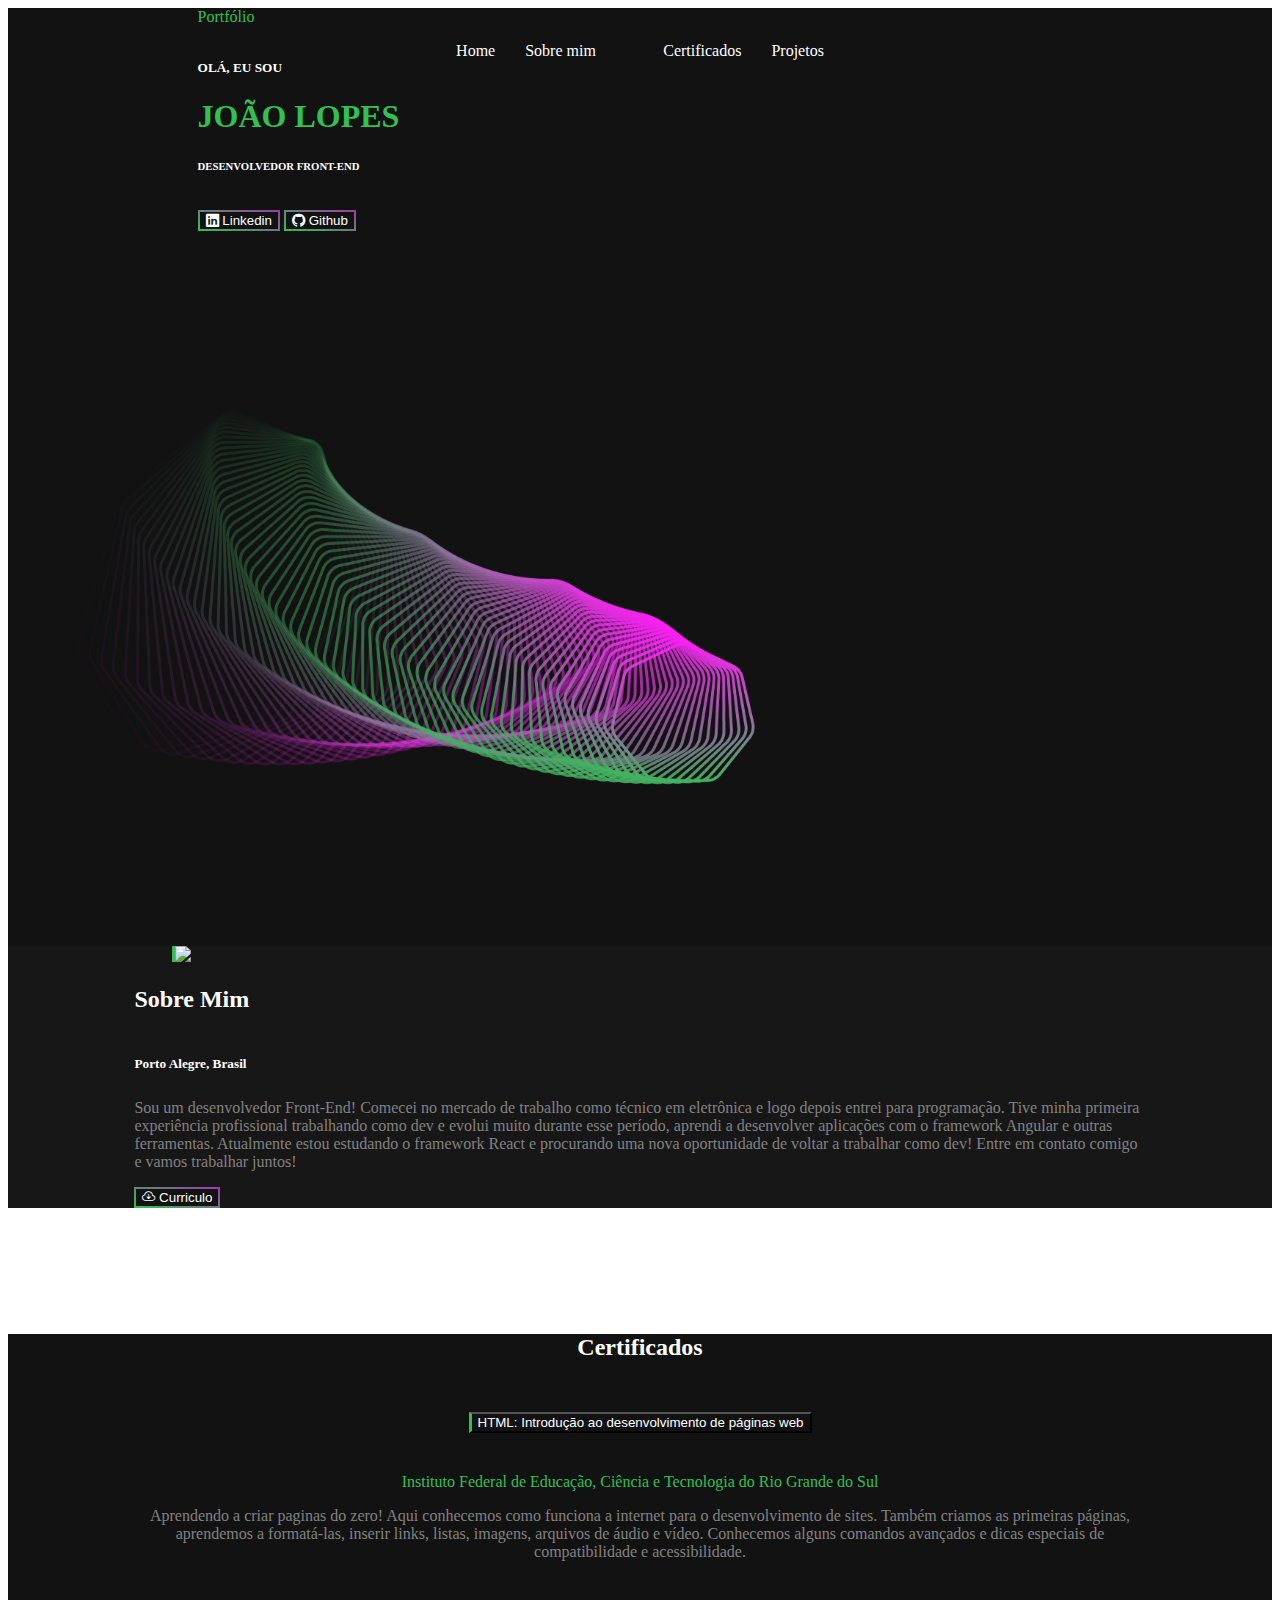
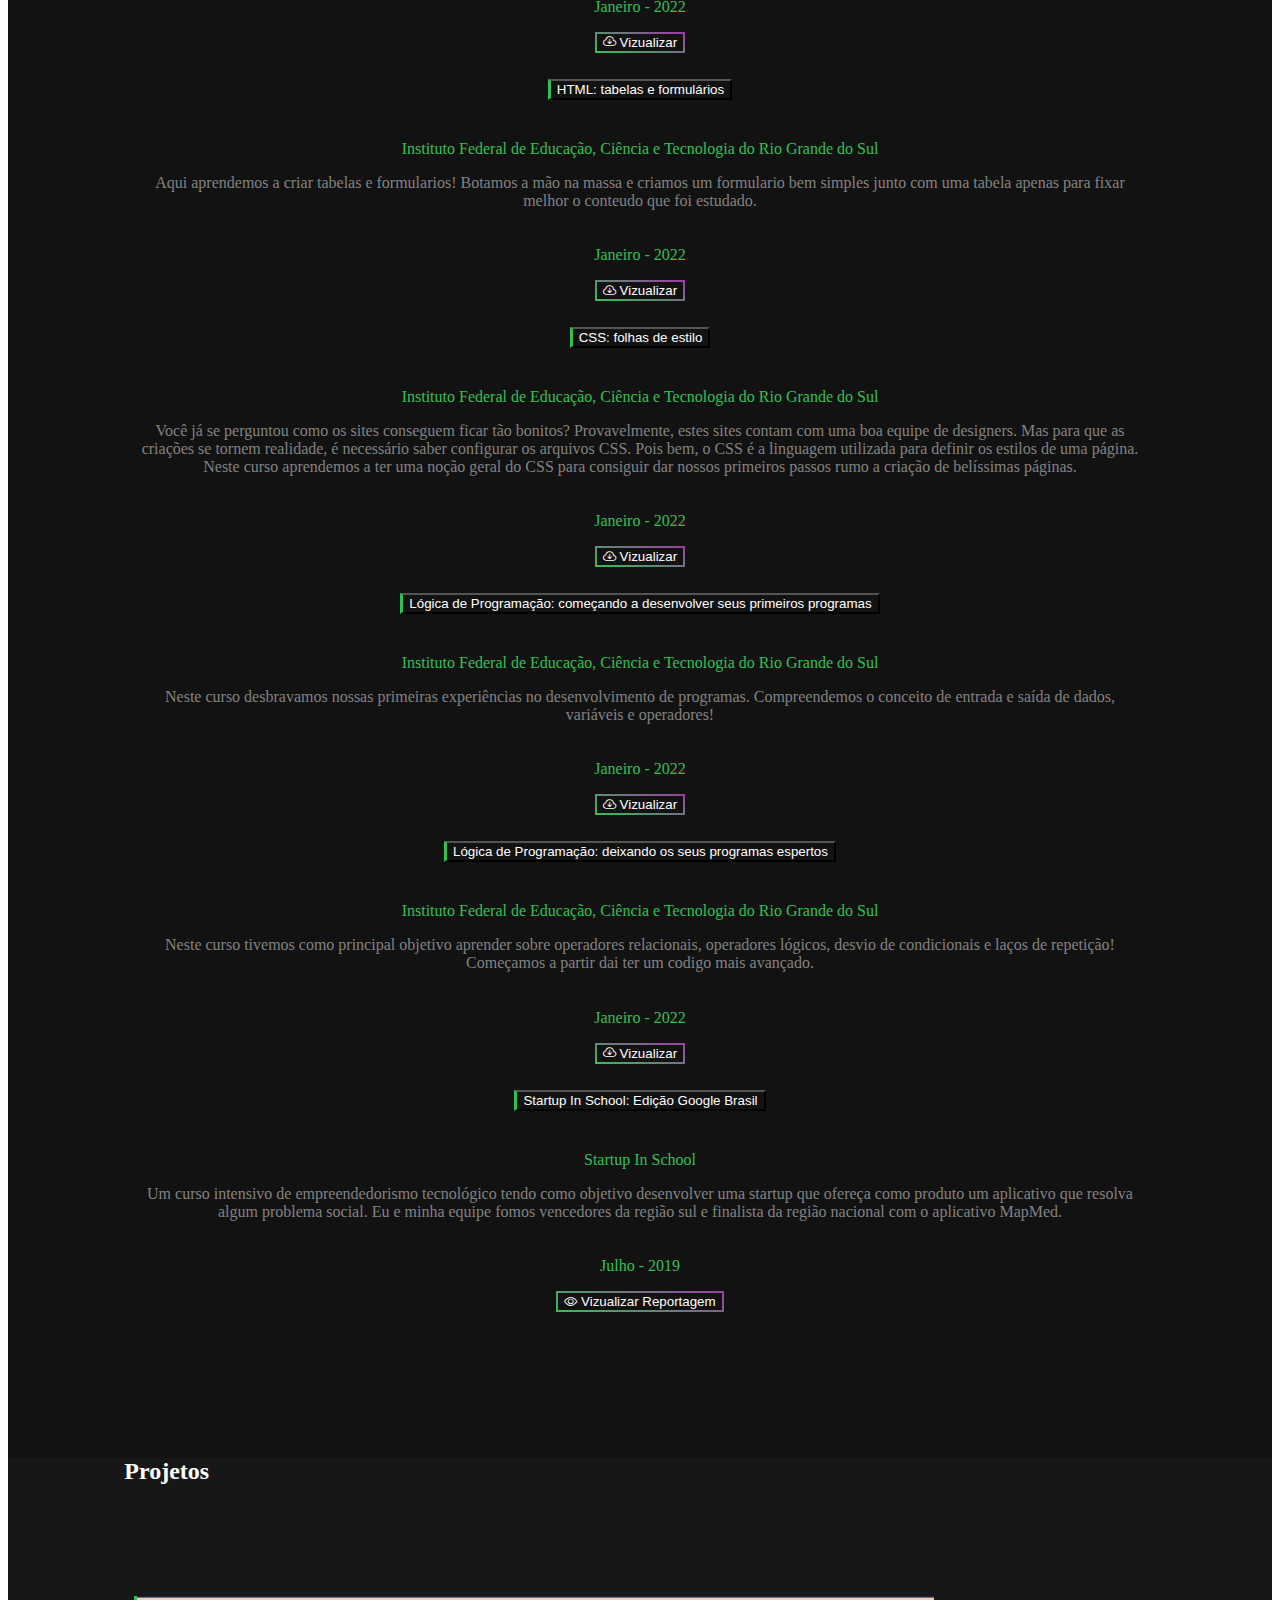
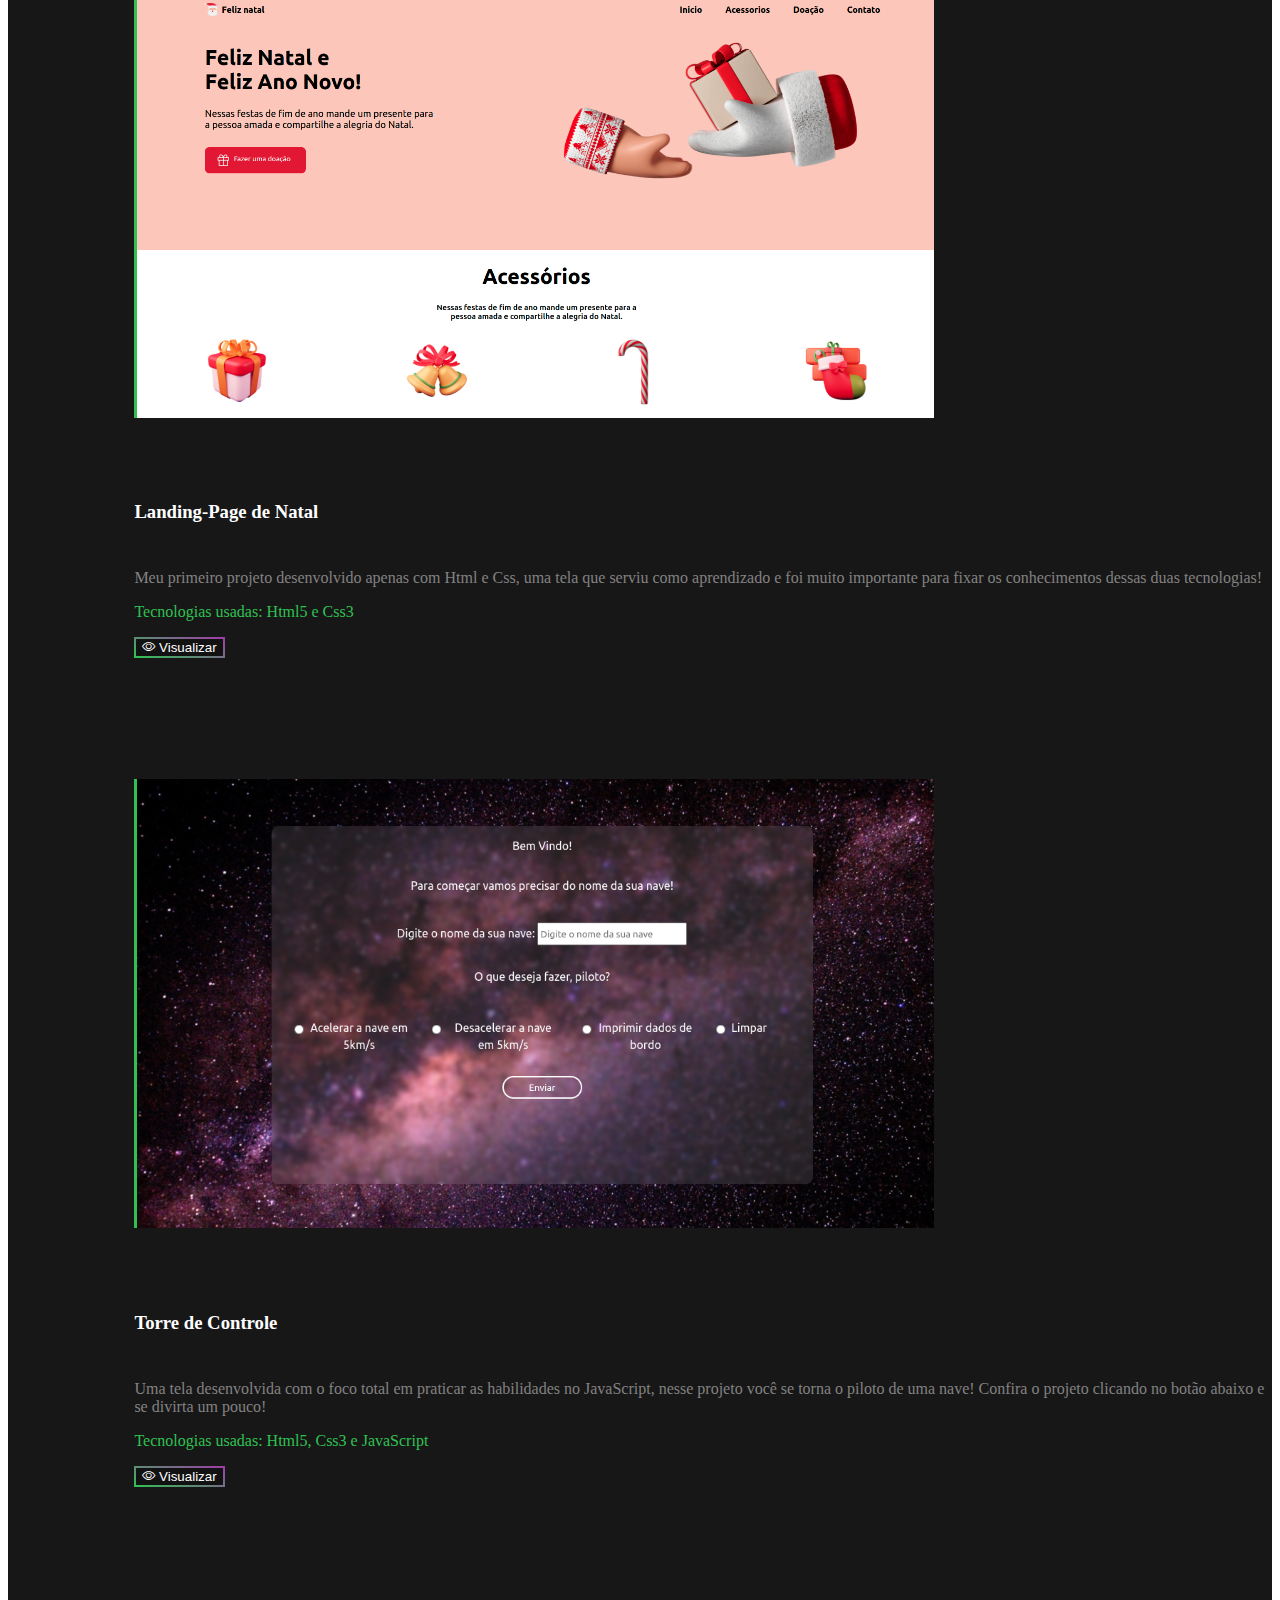
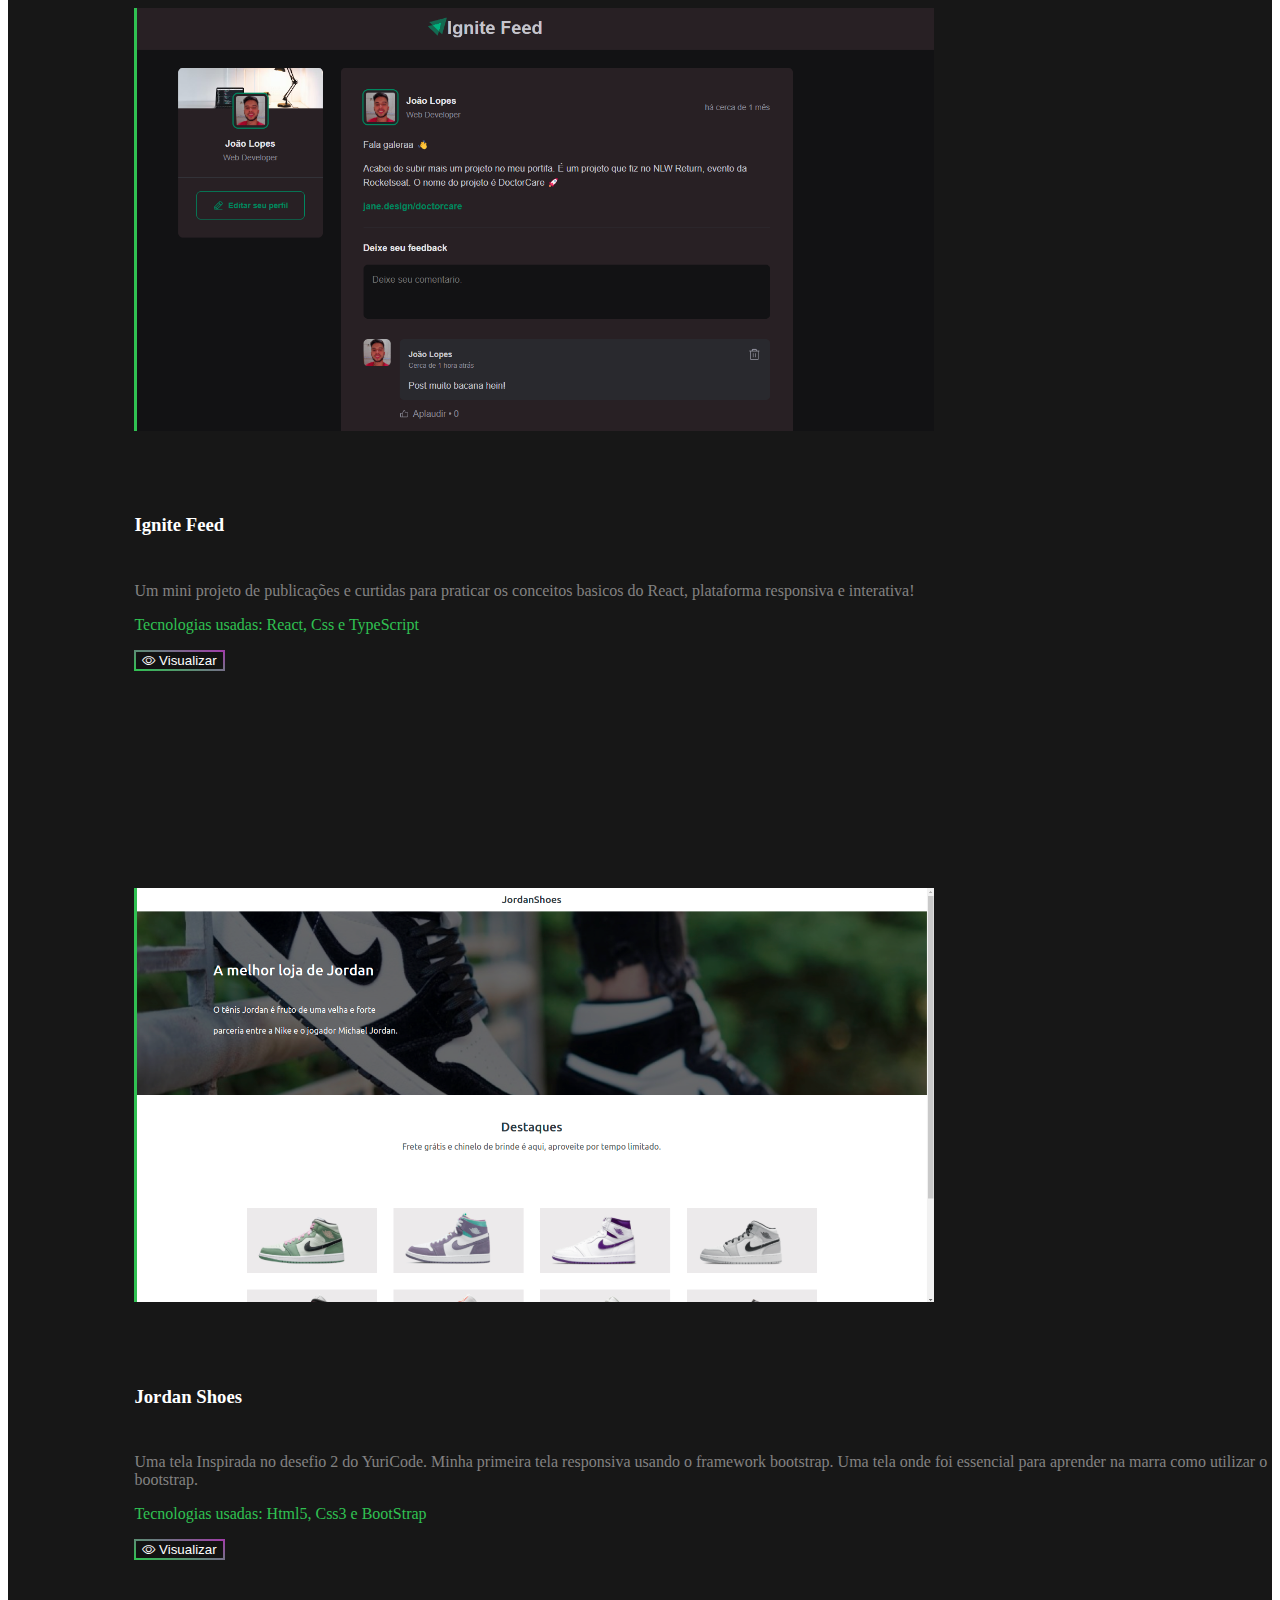
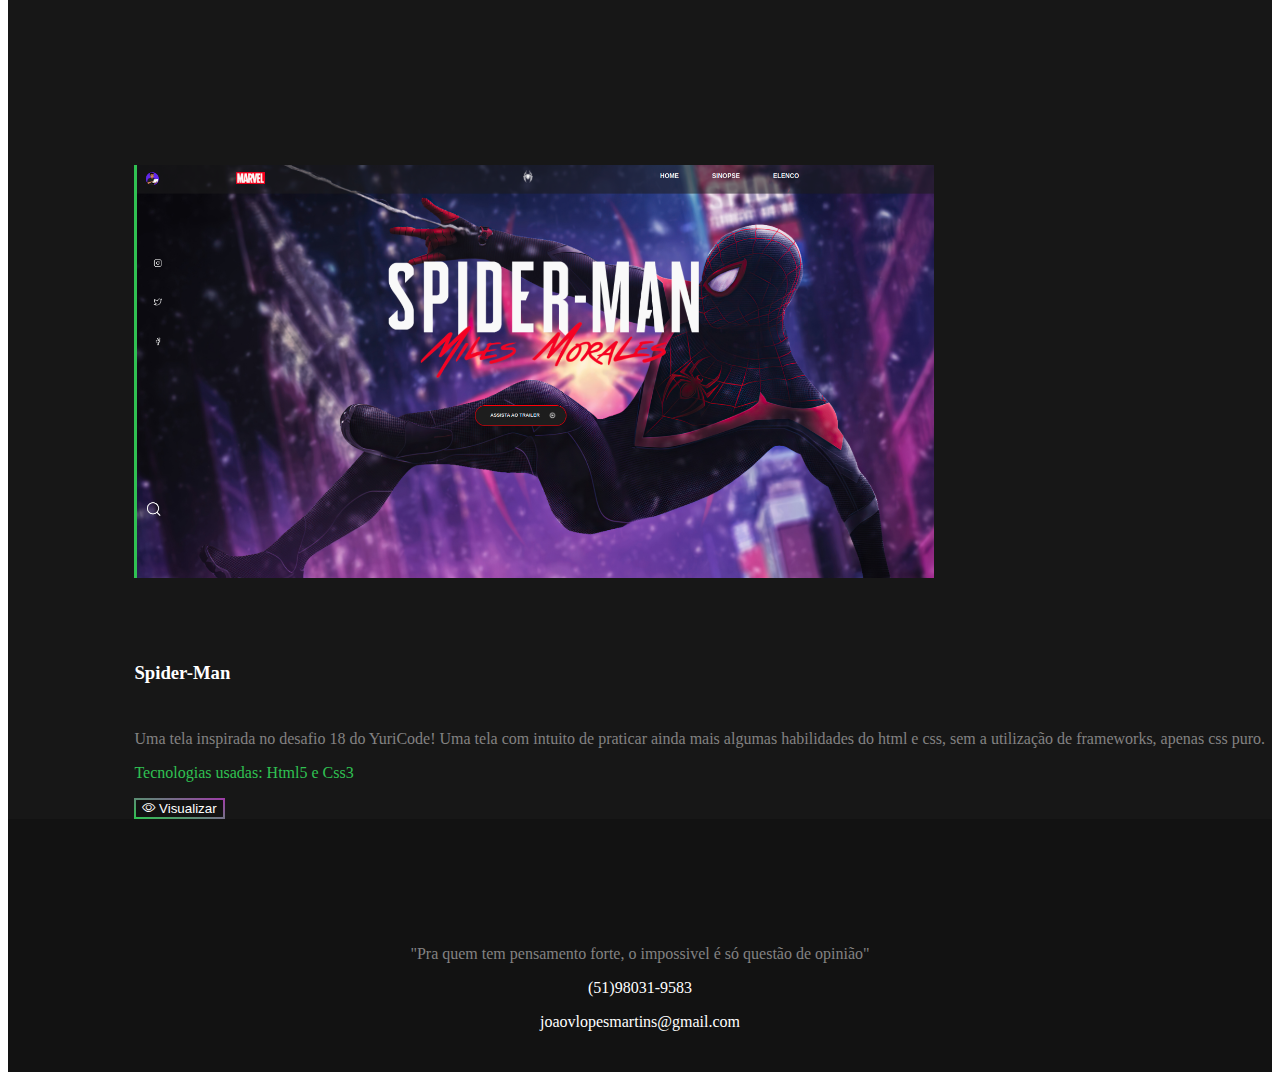
==== index.html @ 16e4cc96 "Adding project Ignite-Feed" ====
<!DOCTYPE html>
<html lang="pt-br">
<head>
    <meta charset="UTF-8">
    <meta http-equiv="X-UA-Compatible" content="IE=edge">
    <meta name="viewport" content="width=device-width, initial-scale=1.0">
    <!--Link bootstrap-->
    <link href="https://cdn.jsdelivr.net/npm/bootstrap@5.1.3/dist/css/bootstrap.min.css" rel="stylesheet" integrity="sha384-1BmE4kWBq78iYhFldvKuhfTAU6auU8tT94WrHftjDbrCEXSU1oBoqyl2QvZ6jIW3" crossorigin="anonymous">
    <!--link scss-->
    <link rel="stylesheet" href="css/style.css">
    <!--Link bootstrap icons-->
    <link rel="stylesheet" href="https://cdn.jsdelivr.net/npm/bootstrap-icons@1.8.1/font/bootstrap-icons.css">
    <!-- JavaScript Bundle with Popper -->
    <script src="https://cdn.jsdelivr.net/npm/bootstrap@5.1.3/dist/js/bootstrap.bundle.min.js" integrity="sha384-ka7Sk0Gln4gmtz2MlQnikT1wXgYsOg+OMhuP+IlRH9sENBO0LRn5q+8nbTov4+1p" crossorigin="anonymous"></script>
    <title>Portfolio João Victor Lopes Martins</title>
</head>
<body>
    
    <header>

      <div class="container">
        
        <div class="row">

          <div class="col p-3 ml-5 navbarLeft">
            <p>Portfólio</p>
          </div>

          <div class="col p-3 navbarRigth">
            <a href="#home"><p>Home</p></a>
            <a href="#sobreMim"><p class="sobreMim-navbar">Sobre mim</p></a>
            <a href="#experiencia"><p>Certificados</p></a>
            <a href="#projetos"><p>Projetos</p></a>
          </div>

          <div class="burguer">

            <div class="btn-group">
              
              <button type="button" class="btn dropdown-toggle" data-bs-toggle="dropdown" aria-expanded="false">
                <i class="bi bi-list"></i>
              </button>

              <ul class="dropdown-menu">
                <li><a class="dropdown-item" href="#home">Home</a></li>
                <li><a class="dropdown-item" href="#sobreMim">Sobre mim</a></li>
                <li><a class="dropdown-item" href="#experiencia">Experiência</a></li>
                <li><hr class="dropdown-divider"></li>
                <li><a class="dropdown-item" href="#projetos">Projetos</a></li>
              </ul>

            </div>

          </div>

        </div>

      </div>

    </header>
    
    <div class="home" id="home">

      <div class="container">
        <div class="row">
          <div class="col mt-5 pt-5 ml-5 apresentacao">
            
              <h5>OLÁ, EU SOU</h5>
              <h1>JOÃO LOPES</h1>
              <h6>DESENVOLVEDOR FRONT-END</h6>

              <div class="buttons">
                <a href="https://www.linkedin.com/in/joaovlopesmartins/" target="blank"><button class="button"><i class="bi bi-linkedin"></i>   Linkedin</button></a>
                <a href="https://github.com/joaovlopes" target="blank"><button class="button"><i class="bi bi-github"></i>   Github</button></a>
              </div>
              
          </div>

          <div class="col apresentacao">
            
            <img src="assets/looper.png">
            
        </div>

        </div>
      </div>

    </div>

    <div class="sobreMim" id="sobreMim">
      <div class="container">
        <div class="row">

          <div class="col mt-5 pt-5 ml-5 image">
            <img src="https://github.com/joaovlopes.png" class="perfilImage">
          </div>

          <div class="col-lg mt-5 pt-5 textSobreMim">

            <h2>Sobre Mim</h2>
            <h5>Porto Alegre, Brasil</h5>
            <p>Sou um desenvolvedor Front-End! Comecei no mercado de trabalho como técnico em eletrônica e logo depois entrei para programação. 
               Tive minha primeira experiência profissional trabalhando como dev e evolui muito durante esse período, aprendi a desenvolver
               aplicações com o framework Angular e outras ferramentas. Atualmente estou estudando o framework React e procurando uma nova 
               oportunidade de voltar a trabalhar como dev! Entre em contato comigo e vamos trabalhar juntos!
           </p>

            <a href="./assets/João Lopes, Dev Frontend.pdf" download="Dev-João.pdf" target="blank"><button class="button"><i class="bi bi-cloud-arrow-down"></i>   Curriculo</button></a>

          </div>

        </div>
      </div>
    </div>

    <div class="experiencia" id="experiencia">
      <div class="container">
        <div class="row">

          <div class="col-12 mt-5 pt-5 titleExperiencia">
            <h2 class="titleCertificados">Certificados</h2>


            <div class="accordion accordion-flush" id="accordionFlushExample">

              <div class="accordion-item">
                <h2 class="accordion-header" id="flush-headingOne">
                  <button class="accordion-button collapsed" type="button" data-bs-toggle="collapse" data-bs-target="#flush-collapseOne" aria-expanded="false" aria-controls="flush-collapseOne">
                    HTML: Introdução ao desenvolvimento de páginas web
                  </button>
                </h2>
                <div id="flush-collapseOne" class="accordion-collapse collapse" aria-labelledby="flush-headingOne" data-bs-parent="#accordionFlushExample">
                  <div class="accordion-body"><p>Instituto Federal de Educação, Ciência e Tecnologia do Rio Grande do Sul</p>
                    Aprendendo a criar paginas do zero! Aqui conhecemos como funciona a internet para o desenvolvimento de sites.
                    Também criamos as primeiras páginas, aprendemos a formatá-las, inserir links, listas, imagens, arquivos de áudio e vídeo. Conhecemos
                    alguns comandos avançados e dicas especiais de compatibilidade e acessibilidade.
                    <p class="dateCertificado">Janeiro - 2022</p>
                    <a href="assets/HTML_Introdução_ao_desenvolvimento_de_páginas_web-Certificado_digital_1278879.pdf" download="Dev-João.pdf" target="blank"><button class="button"><i class="bi bi-cloud-arrow-down"></i>   Vizualizar</button></a>

                  </div>
                </div>
              </div>

              <div class="accordion-item">
                <h2 class="accordion-header" id="flush-headingTwo">
                  <button class="accordion-button collapsed"  type="button" data-bs-toggle="collapse" data-bs-target="#flush-collapseTwo" aria-expanded="false" aria-controls="flush-collapseTwo">
                    HTML: tabelas e formulários
                  </button>
                </h2>
                <div id="flush-collapseTwo" class="accordion-collapse collapse" aria-labelledby="flush-headingTwo" data-bs-parent="#accordionFlushExample">
                  <div class="accordion-body"><p>Instituto Federal de Educação, Ciência e Tecnologia do Rio Grande do Sul</p>
                    Aqui aprendemos a criar tabelas e formularios! Botamos a mão na massa e criamos um formulario bem simples 
                    junto com uma tabela apenas para fixar melhor o conteudo que foi estudado.
                    <p class="dateCertificado">Janeiro - 2022</p>
                    <a href="assets/HTML_tabelas_e_formulários-Certificado_digital_1307319.pdf" download="Dev-João.pdf" target="blank"><button class="button"><i class="bi bi-cloud-arrow-down"></i>   Vizualizar</button></a>

                  </div>
                </div>
              </div>

              <div class="accordion-item" >
                <h2 class="accordion-header" id="flush-headingThree">
                  <button class="accordion-button collapsed" type="button" data-bs-toggle="collapse" data-bs-target="#flush-collapseThree" aria-expanded="false" aria-controls="flush-collapseThree">
                    CSS: folhas de estilo
                  </button>
                </h2>
                <div id="flush-collapseThree" class="accordion-collapse collapse" aria-labelledby="flush-headingThree" data-bs-parent="#accordionFlushExample">
                  <div class="accordion-body"><p>Instituto Federal de Educação, Ciência e Tecnologia do Rio Grande do Sul</p>
                      Você já se perguntou como os sites conseguem ficar tão bonitos? Provavelmente, estes sites contam com uma boa equipe de designers.
                      Mas para que as criações se tornem realidade, é necessário saber configurar os arquivos CSS. Pois bem, o CSS é a linguagem utilizada 
                      para definir os estilos de uma página. Neste curso aprendemos a ter uma noção geral do CSS para consiguir dar nossos primeiros passos
                      rumo a criação de belíssimas páginas.
                      <p class="dateCertificado">Janeiro - 2022</p>
                      <a href="./assets/CSS_folhas_de_estilo-Certificado_digital_1281485.pdf" download="Dev-João.pdf" target="blank"><button class="button"><i class="bi bi-cloud-arrow-down"></i>   Vizualizar</button></a>

                  </div>
                </div>
              </div>

              <div class="accordion-item" >
                <h2 class="accordion-header" id="flush-headingFor">
                  <button class="accordion-button collapsed" type="button" data-bs-toggle="collapse" data-bs-target="#flush-collapseFor" aria-expanded="false" aria-controls="flush-collapseFor">
                    Lógica de Programação: começando a desenvolver seus primeiros programas
                  </button>
                </h2>
                <div id="flush-collapseFor" class="accordion-collapse collapse" aria-labelledby="flush-headingFor" data-bs-parent="#accordionFlushExample">
                  <div class="accordion-body"><p>Instituto Federal de Educação, Ciência e Tecnologia do Rio Grande do Sul</p>
                    Neste curso desbravamos nossas primeiras experiências no desenvolvimento de programas.
                    Compreendemos o conceito de entrada e saída de dados, variáveis e operadores! 
                    <p class="dateCertificado">Janeiro - 2022</p>
                    <a href="./assets/Lógica_de_Programação_começando_a_desenvolver_seus_primeiros_programas-Certificado_digital_1307325.pdf" download="Dev-João.pdf" target="blank"><button class="button"><i class="bi bi-cloud-arrow-down"></i>   Vizualizar</button></a>

                  </div>
                </div>
              </div>

              <div class="accordion-item" >
                <h2 class="accordion-header" id="flush-headingFive">
                  <button class="accordion-button collapsed" type="button" data-bs-toggle="collapse" data-bs-target="#flush-collapseFive" aria-expanded="false" aria-controls="flush-collapseFive">
                    Lógica de Programação: deixando os seus programas espertos
                  </button>
                </h2>
                <div id="flush-collapseFive" class="accordion-collapse collapse" aria-labelledby="flush-headingFive" data-bs-parent="#accordionFlushExample">
                  <div class="accordion-body"><p>Instituto Federal de Educação, Ciência e Tecnologia do Rio Grande do Sul</p>
                    Neste curso tivemos como principal objetivo aprender sobre operadores relacionais, operadores lógicos, desvio de condicionais e laços de repetição!
                     Começamos a partir dai ter um codigo mais avançado.
                    <p class="dateCertificado">Janeiro - 2022</p>
                    <a href="./assets/Lógica_de_Programação_deixando_os_seus_programas_espertos-Certificado_digital_1307331.pdf" download="Dev-João.pdf" target="blank"><button class="button"><i class="bi bi-cloud-arrow-down"></i>   Vizualizar</button></a>

                  </div>
                </div>
              </div>

              <div class="accordion-item" >
                <h2 class="accordion-header" id="flush-headingSix">
                  <button class="accordion-button collapsed" type="button" data-bs-toggle="collapse" data-bs-target="#flush-collapseSix" aria-expanded="false" aria-controls="flush-collapseSix">
                    Startup In School: Edição Google Brasil
                  </button>
                </h2>
                <div id="flush-collapseSix" class="accordion-collapse collapse" aria-labelledby="flush-headingSix" data-bs-parent="#accordionFlushExample">
                  <div class="accordion-body"><p>Startup In School</p> Um curso intensivo de empreendedorismo tecnológico tendo como objetivo desenvolver uma startup 
                    que ofereça como produto um aplicativo que resolva algum problema social. Eu e minha equipe fomos vencedores da região sul e finalista da região nacional com o aplicativo MapMed.
                    
                    <p class="dateCertificado">Julho - 2019</p>
                    <a href="https://ifrs.edu.br/restinga/equipe-do-campus-restinga-disputa-final-do-google-startup-in-school/" download="Dev-João.pdf" target="blank"><button class="button"><i class="bi bi-eye"></i>   Vizualizar Reportagem</button></a>

                  </div>
                </div>
              </div>
              

          </div>

        </div>
      </div>
    </div>

    <div class="projetos" id="projetos">
      <div class="container">
        <div class="row">

          <div class="col-12 pt-5 ml-5 titleProject"><h2>Projetos</h2></div>
          
          <div class="col-lg mb-5 pb-5 projectsLeft">

            <img src="assets/Projeto-Natal.png" class="img-fluid" style="max-width: 70%;">
            <h3>Landing-Page de Natal</h3>
            <p>Meu primeiro projeto desenvolvido apenas com Html e Css, uma tela que serviu como aprendizado e foi muito
               importante para fixar os conhecimentos dessas duas tecnologias!</p>
            <p class="textSpecial">Tecnologias usadas: Html5 e Css3</p>
            <a href="https://joaovlopes.github.io/layout-de-natal/" target="blank"><button class="button"><i class="bi bi-eye"></i>   Visualizar</button></a>

            <img src="assets/Projeto-Tower.png" class="img-fluid" style="max-width: 70%;">
            <h3>Torre de Controle</h3>
            <p>Uma tela desenvolvida com o foco total em praticar as habilidades no JavaScript, nesse projeto você se torna o piloto
              de uma nave! Confira o projeto clicando no botão abaixo e se divirta um pouco!
            </p>
            <p class="textSpecial">Tecnologias usadas: Html5, Css3 e JavaScript</p>
            <a href="https://joaovlopes.github.io/Control-tower-of-a-spaceship/" target="blank"><button class="button"><i class="bi bi-eye"></i>   Visualizar</button></a>    
            
            
            <img src="assets/Projeto-IgniteFeed.png" class="img-fluid" style="max-width: 70%;">
            <h3>Ignite Feed</h3>
            <p>Um mini projeto de publicações e curtidas para praticar os conceitos basicos do React, plataforma responsiva e interativa!
            </p>
            <p class="textSpecial">Tecnologias usadas: React, Css e TypeScript</p>
            <a href="https://joaovlopes.github.io/ignite-feed/" target="blank"><button class="button"><i class="bi bi-eye"></i>   Visualizar</button></a>  

          </div>
                
          <div class="col ml-5 projectsRigth">
          
            <img src="assets/Projeto-Jordan.png" class="img-fluid" style="max-width: 70%;">
            <h3>Jordan Shoes</h3>
            <p>Uma tela Inspirada no desefio 2 do YuriCode. Minha primeira tela responsiva usando o framework bootstrap.
              Uma tela onde foi essencial para aprender na marra como utilizar o bootstrap. 
            </p>
            <p class="textSpecial">Tecnologias usadas: Html5, Css3 e BootStrap</p>
            <a href="https://joaovlopes.github.io/Jordan-Shoes/" target="blank"><button class="button"><i class="bi bi-eye"></i>   Visualizar</button></a>

            <img src="assets/Projeto-SpiderMan.png" class="img-fluid" style="max-width: 70%;">
            <h3>Spider-Man</h3>
            <p>Uma tela inspirada no desafio 18 do YuriCode! Uma tela com intuito de praticar ainda mais algumas habilidades 
              do html e css, sem a utilização de frameworks, apenas css puro.
            </p>
            <p class="textSpecial">Tecnologias usadas: Html5 e Css3</p>
            <a href="https://joaovlopes.github.io/Desafio-18-Spider_Man/" target="blank"><button class="button"><i class="bi bi-eye"></i>   Visualizar</button></a>

          </div>
        
        </div>
      </div>
    </div>

    <footer>
      <div class="container">
        <div class="row">
          <div class="col-12 pt-5 footer">

            <p class="frase">"Pra quem tem pensamento forte, o impossivel é só questão de opinião"</p>
            <p>(51)98031-9583</p>
            <p>joaovlopesmartins@gmail.com</p>
          
          </div>
        </div>
      </div>
    </footer>

</body>
</html>
---- css/style.css ----
@import "../sass/style.scss";

.button {
  border: 2px solid transparent;
  border-image: linear-gradient(20deg, #30C152, #9f3ca8);
  border-image-slice: 1;
  border-radius: 10px;
  background-color: #121212;
  color: #ffffff;
}

header {
  background-color: #121212;
}

.navbarLeft p {
  color: #30C152;
  margin: 0 0 0 15%;
}

.navbarRigth {
  display: flex;
  color: #ffffff;
  justify-content: center;
}
.navbarRigth a {
  text-decoration: none;
  color: #ffffff;
}
.navbarRigth p {
  margin-bottom: 0;
  padding: 0 15px;
  cursor: pointer;
}

.burguer {
  display: none;
}

.sobreMim-navbar {
  min-width: 108px;
}

.home {
  background-color: #121212;
}

.apresentacao h5 {
  color: #ffffff;
  margin-left: 15%;
  margin-top: inherit;
}
.apresentacao h6 {
  color: #ffffff;
  margin-left: 15%;
}
.apresentacao h1 {
  color: #30C152;
  margin-left: 15%;
}
.apresentacao img {
  width: 750px;
  padding: 10% 0;
}

.left {
  margin-left: 15%;
}

.buttons {
  margin-top: 3%;
  margin-left: 15%;
  cursor: pointer;
}
.buttons .github {
  margin-left: 7px;
}

.sobreMim {
  background-color: #171717;
}

.perfilImage {
  width: 300px;
  border-left: 3px solid #30C152;
  margin-left: 13%;
}

.textSobreMim {
  padding: 0 10%;
  margin-bottom: 10%;
}
.textSobreMim h2 {
  color: #ffffff;
}
.textSobreMim h5 {
  padding: 20px 0 5px;
  color: #ffffff;
}
.textSobreMim p {
  color: #838282;
}

.experiencia {
  background-color: #121212;
}

.topicExperiencia {
  margin-left: 7%;
  width: 80%;
}
.topicExperiencia h5 {
  margin: 0;
  padding: 10px 10px;
  border-left: 3px solid #30C152;
  color: #ffffff;
}

.titleExperiencia {
  text-align: -webkit-center;
  padding-bottom: 7%;
}
.titleExperiencia h2 {
  padding-bottom: 2%;
}

.accordion {
  width: 80%;
  padding-bottom: 3%;
}

.titleCertificados {
  color: #ffffff;
}

.accordion-item {
  color: #ffffff;
}

.accordion-button:focus {
  box-shadow: 0 0 0 0.25rem #30C152 !important;
  border: none;
}

.accordion-button:not(.collapsed)::after {
  background-image: url("https://i.imgur.com/jKADfIq.png") !important;
  transform: rotate(-180deg);
  border: none;
}

.accordion-button::after {
  background-image: url("https://i.imgur.com/jKADfIq.png") !important;
  border: none;
}

.accordion-button {
  border-left: 3px solid #30C152;
}

.accordion-button {
  background-color: #121212 !important;
  color: #ffffff;
}

.accordion-flush .accordion-collapse {
  background-color: #121212 !important;
  color: #838282 !important;
}
.accordion-flush .accordion-collapse p {
  color: #30C152;
}

.dateCertificado {
  padding-top: 2%;
}

.accordion-button:not(.collapsed) {
  color: #ffffff;
}

.accordion-item {
  background-color: #121212;
}

.textExperiencia {
  margin-left: 7%;
  margin-bottom: 10%;
}
.textExperiencia h4 {
  color: #ffffff;
  width: 90%;
}
.textExperiencia h6 {
  color: #30C152;
  margin: 30px 0 20px;
}
.textExperiencia p {
  color: #838282;
}

.separationData {
  display: flex;
}
.separationData p {
  margin-bottom: 0;
  margin-top: 2px;
}

.projetos {
  background-color: #171717;
}
.projetos a {
  text-decoration: none;
}

.titleProject {
  color: #ffffff;
}
.titleProject h2 {
  margin-left: 9.2%;
}

.projectsLeft {
  margin-bottom: 10%;
  padding-left: 10%;
  flex-wrap: wrap;
}
.projectsLeft img {
  min-width: 70%;
  border-left: 3px solid #30C152;
  margin-top: 8%;
}
.projectsLeft h3 {
  margin: 7% 0 4%;
  color: #ffffff;
}
.projectsLeft p {
  color: #838282;
}
.projectsLeft .textSpecial {
  color: #30C152;
}
.projectsLeft button {
  margin-bottom: 30px;
  display: block;
}

.projectsRigth {
  margin-bottom: 10%;
  padding-left: 10%;
  flex-wrap: wrap;
}
.projectsRigth img {
  min-width: 70%;
  border-left: 3px solid #30C152;
  margin-top: 8%;
}
.projectsRigth h3 {
  margin: 7% 0 4%;
  color: #ffffff;
}
.projectsRigth p {
  color: #838282;
}
.projectsRigth .textSpecial {
  color: #30C152;
}
.projectsRigth button {
  margin-bottom: 10%;
  display: block;
}

footer {
  background-color: #121212;
  padding-bottom: 2%;
}

.footer {
  text-align: center;
  color: #ffffff;
  text-align: -webkit-center;
}
.footer .frase {
  color: #838282;
}

@media (max-width: 1199px) {
  .apresentacao img {
    width: 600px;
  }
}
@media (max-width: 991px) {
  .apresentacao h5 {
    margin-left: 15%;
  }
  .apresentacao h6 {
    margin-left: 15%;
  }
  .apresentacao h1 {
    margin-left: 15%;
  }

  .image {
    text-align: center;
  }
  .image .perfilImage {
    margin: 0;
  }
}
@media (max-width: 767px) {
  .apresentacao img {
    width: 400px;
  }
}
@media (max-width: 575px) {
  #navbarLeft p {
    text-align: center;
  }
}
@media (max-width: 522px) {
  .burguer {
    display: block;
    color: #ffffff;
    display: contents;
    cursor: pointer;
  }

  .navbarRigth {
    display: none;
  }

  i {
    color: #ffffff;
  }

  .dropdown-item {
    color: #ffffff;
  }

  .dropdown-menu {
    background-color: #121212;
  }
}
@media (max-width: 425px) {
  .apresentacao img {
    width: 300px;
  }

  .perfilImage {
    width: 200px;
  }
}
@media (max-width: 325px) {
  .apresentacao img {
    width: 200px;
  }
  .apresentacao h5 {
    margin-left: 10%;
  }
  .apresentacao h6 {
    margin-left: 10%;
  }
  .apresentacao h1 {
    margin-left: 10%;
  }

  .buttons {
    margin-left: 10%;
  }

  footer .frase {
    font-size: small;
  }
  footer p {
    font-size: 9px;
    width: 60%;
    margin: 0 auto 2%;
  }
}

/*# sourceMappingURL=style.css.map */
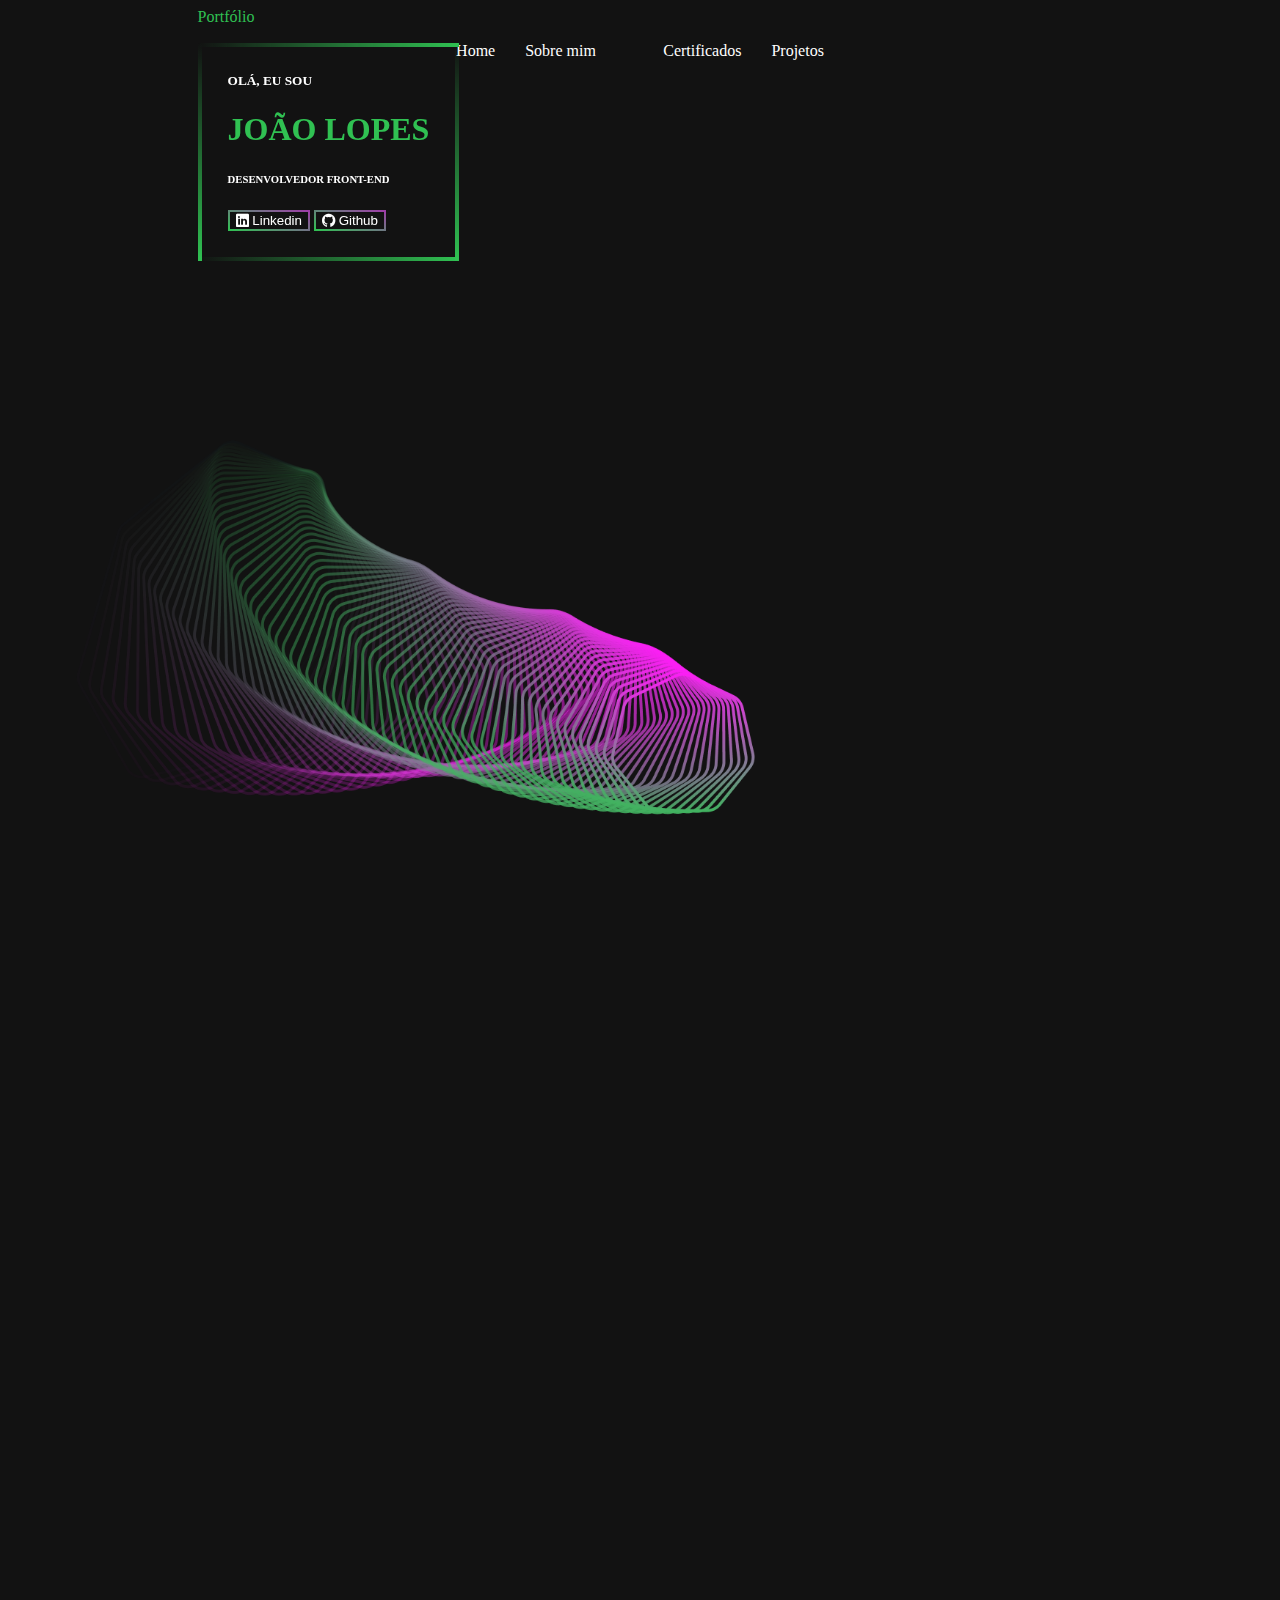
==== commit 9d160838: "Novo layout" ====
--- a/index.html
+++ b/index.html
@@ -58,41 +58,58 @@
       </div>
 
     </header>
+
+    <!-- <div>
+      <p>teste</p>
+    </div> -->
     
-    <div class="home" id="home">
-
-      <div class="container">
-        <div class="row">
-          <div class="col mt-5 pt-5 ml-5 apresentacao">
-            
-              <h5>OLÁ, EU SOU</h5>
-              <h1>JOÃO LOPES</h1>
-              <h6>DESENVOLVEDOR FRONT-END</h6>
-
-              <div class="buttons">
-                <a href="https://www.linkedin.com/in/joaovlopesmartins/" target="blank"><button class="button"><i class="bi bi-linkedin"></i>   Linkedin</button></a>
-                <a href="https://github.com/joaovlopes" target="blank"><button class="button"><i class="bi bi-github"></i>   Github</button></a>
+    <div class="home hidden" id="home">
+
+      <div class="container">
+        <div class="row">
+          <div class="col ml-5 apresentacaoInfo">
+            
+              <div class="textInfo efeitoBorda">
+                <h5>OLÁ, EU SOU</h5>
+                <h1>JOÃO LOPES</h1>
+                <h6>DESENVOLVEDOR FRONT-END</h6>
+
+                <div class="buttons">
+                  <a href="https://www.linkedin.com/in/joaovlopesmartins/" target="blank"><button class="button"><i class="bi bi-linkedin"></i>   Linkedin</button></a>
+                  <a href="https://github.com/joaovlopes" target="blank"><button class="button"><i class="bi bi-github"></i>   Github</button></a>
+                </div>
+
+                <span></span>
+                <span></span>
+                <span></span>
+                <span></span>
               </div>
               
           </div>
 
-          <div class="col apresentacao">
+          <div class="col apresentacaoImage">
             
             <img src="assets/looper.png">
             
-        </div>
+          </div>
 
         </div>
       </div>
 
     </div>
 
-    <div class="sobreMim" id="sobreMim">
+    <div class="sobreMim hidden" id="sobreMim">
       <div class="container">
         <div class="row">
 
           <div class="col mt-5 pt-5 ml-5 image">
-            <img src="https://github.com/joaovlopes.png" class="perfilImage">
+            <div class="avatarProfile efeitoBorda">
+              <img src="https://github.com/joaovlopes.png" class="perfilImage">
+              <span></span>
+              <span></span>
+              <span></span>
+              <span></span>
+            </div>
           </div>
 
           <div class="col-lg mt-5 pt-5 textSobreMim">
@@ -113,7 +130,7 @@
       </div>
     </div>
 
-    <div class="experiencia" id="experiencia">
+    <div class="experiencia hidden" id="experiencia">
       <div class="container">
         <div class="row">
 
@@ -235,7 +252,7 @@
       </div>
     </div>
 
-    <div class="projetos" id="projetos">
+    <div class="projetos hidden" id="projetos">
       <div class="container">
         <div class="row">
 
@@ -292,7 +309,7 @@
       </div>
     </div>
 
-    <footer>
+    <footer class="footerClass hidden">
       <div class="container">
         <div class="row">
           <div class="col-12 pt-5 footer">
@@ -307,4 +324,7 @@
     </footer>
 
 </body>
+
+<script src="scripts.js"></script>
+
 </html>
--- a/css/style.css
+++ b/css/style.css
@@ -1,5 +1,80 @@
-@import "../sass/style.scss";
-
+.efeitoBorda {
+  position: relative;
+  overflow: hidden;
+  padding: 10px;
+  width: fit-content;
+}
+.efeitoBorda img {
+  margin: 0;
+}
+.efeitoBorda span {
+  position: absolute;
+}
+.efeitoBorda span:first-of-type {
+  top: 0;
+  left: 0;
+  width: 100%;
+  height: 4px;
+  background: linear-gradient(to right, transparent, #30C152);
+  animation: animatioTop 2s linear infinite;
+}
+.efeitoBorda span:nth-of-type(2) {
+  top: 0;
+  right: 0;
+  height: 100%;
+  width: 4px;
+  background: linear-gradient(to bottom, transparent, #30C152);
+  animation: animatioRight 2s linear infinite -1s;
+}
+.efeitoBorda span:nth-of-type(3) {
+  bottom: 0;
+  left: 0;
+  width: 100%;
+  height: 4px;
+  background: linear-gradient(to right, transparent, #30C152);
+  animation: animatioBottom 2s linear infinite;
+}
+.efeitoBorda span:nth-of-type(4) {
+  top: 0;
+  left: 0;
+  height: 100%;
+  width: 4px;
+  background: linear-gradient(to bottom, transparent, #30C152);
+  animation: animatioLeft 2s linear infinite -1s;
+}
+
+@keyframes animatioTop {
+  0% {
+    transform: translateX(-100%);
+  }
+  100% {
+    transform: translateX(100%);
+  }
+}
+@keyframes animatioRight {
+  0% {
+    transform: translateY(-100%);
+  }
+  100% {
+    transform: translateY(100%);
+  }
+}
+@keyframes animatioBottom {
+  0% {
+    transform: translateX(100%);
+  }
+  100% {
+    transform: translateX(-100%);
+  }
+}
+@keyframes animatioLeft {
+  0% {
+    transform: translateY(100%);
+  }
+  100% {
+    transform: translateY(-100%);
+  }
+}
 .button {
   border: 2px solid transparent;
   border-image: linear-gradient(20deg, #30C152, #9f3ca8);
@@ -13,6 +88,10 @@
   background-color: #121212;
 }
 
+body {
+  background-color: #121212;
+}
+
 .navbarLeft p {
   color: #30C152;
   margin: 0 0 0 15%;
@@ -41,24 +120,40 @@
   min-width: 108px;
 }
 
-.home {
-  background-color: #121212;
-}
-
-.apresentacao h5 {
-  color: #ffffff;
+.home, .sobreMim {
+  background-color: #121212;
+  height: 100vh;
+  display: flex;
+  flex-direction: column;
+  justify-content: center;
+}
+
+.apresentacaoInfo {
+  align-self: center;
+}
+
+.avatarProfile {
+  padding: 10px;
+}
+.avatarProfile img {
+  margin: 0;
+}
+
+.apresentacaoInfo .textInfo, .apresentacaoImage .textInfo {
+  padding: 30px;
   margin-left: 15%;
+}
+.apresentacaoInfo .textInfo h5, .apresentacaoImage .textInfo h5 {
+  color: #ffffff;
   margin-top: inherit;
 }
-.apresentacao h6 {
-  color: #ffffff;
-  margin-left: 15%;
-}
-.apresentacao h1 {
+.apresentacaoInfo .textInfo h6, .apresentacaoImage .textInfo h6 {
+  color: #ffffff;
+}
+.apresentacaoInfo .textInfo h1, .apresentacaoImage .textInfo h1 {
   color: #30C152;
-  margin-left: 15%;
-}
-.apresentacao img {
+}
+.apresentacaoInfo img, .apresentacaoImage img {
   width: 750px;
   padding: 10% 0;
 }
@@ -69,25 +164,18 @@
 
 .buttons {
   margin-top: 3%;
-  margin-left: 15%;
   cursor: pointer;
 }
 .buttons .github {
   margin-left: 7px;
 }
 
-.sobreMim {
-  background-color: #171717;
-}
-
 .perfilImage {
   width: 300px;
-  border-left: 3px solid #30C152;
-  margin-left: 13%;
 }
 
 .textSobreMim {
-  padding: 0 10%;
+  padding: 0 10% 20px;
   margin-bottom: 10%;
 }
 .textSobreMim h2 {
@@ -155,9 +243,6 @@
 
 .accordion-button {
   border-left: 3px solid #30C152;
-}
-
-.accordion-button {
   background-color: #121212 !important;
   color: #ffffff;
 }
@@ -206,9 +291,6 @@
   margin-top: 2px;
 }
 
-.projetos {
-  background-color: #171717;
-}
 .projetos a {
   text-decoration: none;
 }
@@ -218,53 +300,34 @@
 }
 .titleProject h2 {
   margin-left: 9.2%;
-}
-
-.projectsLeft {
+  margin-bottom: 8%;
+}
+
+.projectsLeft, .projectsRigth {
   margin-bottom: 10%;
   padding-left: 10%;
   flex-wrap: wrap;
 }
-.projectsLeft img {
+.projectsLeft img, .projectsRigth img {
   min-width: 70%;
   border-left: 3px solid #30C152;
-  margin-top: 8%;
-}
-.projectsLeft h3 {
+}
+.projectsLeft h3, .projectsRigth h3 {
   margin: 7% 0 4%;
   color: #ffffff;
 }
-.projectsLeft p {
+.projectsLeft p, .projectsRigth p {
   color: #838282;
 }
-.projectsLeft .textSpecial {
+.projectsLeft .textSpecial, .projectsRigth .textSpecial {
   color: #30C152;
 }
+
 .projectsLeft button {
   margin-bottom: 30px;
   display: block;
 }
 
-.projectsRigth {
-  margin-bottom: 10%;
-  padding-left: 10%;
-  flex-wrap: wrap;
-}
-.projectsRigth img {
-  min-width: 70%;
-  border-left: 3px solid #30C152;
-  margin-top: 8%;
-}
-.projectsRigth h3 {
-  margin: 7% 0 4%;
-  color: #ffffff;
-}
-.projectsRigth p {
-  color: #838282;
-}
-.projectsRigth .textSpecial {
-  color: #30C152;
-}
 .projectsRigth button {
   margin-bottom: 10%;
   display: block;
@@ -284,31 +347,88 @@
   color: #838282;
 }
 
+.hidden {
+  opacity: 0;
+  filter: blur(15px);
+}
+.hidden .apresentacaoInfo, .hidden .image {
+  transform: translateX(-100%);
+  transition: all 0.8s;
+}
+.hidden .apresentacaoImage, .hidden .textSobreMim {
+  transform: translateX(-100%);
+  transition: all 1s;
+}
+.hidden.experiencia .titleCertificados {
+  transform: translateX(-100%);
+  transition: all 1s;
+}
+.hidden.experiencia .accordion {
+  transform: translateX(-100%);
+  transition: all 1s;
+}
+.hidden.projetos .projectsLeft, .hidden.projetos .titleProject {
+  transform: translateX(-100%);
+  transition: all 1s;
+}
+.hidden.projetos .projectsRigth {
+  transform: translateX(-100%);
+  transition: all 1s;
+}
+.hidden.footerClass {
+  transform: translateX(-100%);
+  transition: all 1s;
+}
+
+.show {
+  opacity: 1;
+  filter: blur(0);
+}
+.show .apresentacaoInfo, .show .apresentacaoImage, .show .image, .show .textSobreMim, .show .experiencia {
+  transform: translateX(0);
+  transition: all 1s;
+}
+.show.experiencia .titleCertificados, .show.experiencia .accordion {
+  transform: translateX(0);
+  transition: all 1s;
+}
+.show.projetos .projectsLeft, .show.projetos .projectsRigth, .show.projetos .titleProject {
+  transform: translateX(0);
+  transition: all 1s;
+}
+.show.footerClass {
+  transform: translateX(0);
+  transition: all 1s;
+}
+
 @media (max-width: 1199px) {
-  .apresentacao img {
+  .apresentacaoInfo img, .apresentacaoImage img {
     width: 600px;
   }
 }
 @media (max-width: 991px) {
-  .apresentacao h5 {
-    margin-left: 15%;
-  }
-  .apresentacao h6 {
-    margin-left: 15%;
-  }
-  .apresentacao h1 {
-    margin-left: 15%;
-  }
-
+  .apresentacaoInfo {
+    display: flex;
+    flex-direction: row;
+    justify-content: center;
+  }
+  .apresentacaoInfo .textInfo {
+    margin: 0;
+  }
+  .apresentacaoImage {
+    text-align: center;
+  }
   .image {
-    text-align: center;
+    display: flex;
+    flex-direction: row;
+    justify-content: center;
   }
   .image .perfilImage {
     margin: 0;
   }
 }
 @media (max-width: 767px) {
-  .apresentacao img {
+  .apresentacaoInfo img, .apresentacaoImage img {
     width: 400px;
   }
 }
@@ -324,50 +444,43 @@
     display: contents;
     cursor: pointer;
   }
-
   .navbarRigth {
     display: none;
   }
-
   i {
     color: #ffffff;
   }
-
   .dropdown-item {
     color: #ffffff;
   }
-
   .dropdown-menu {
     background-color: #121212;
   }
 }
 @media (max-width: 425px) {
-  .apresentacao img {
+  .apresentacaoInfo img, .apresentacaoImage img {
     width: 300px;
   }
-
   .perfilImage {
     width: 200px;
   }
 }
 @media (max-width: 325px) {
-  .apresentacao img {
+  .apresentacaoInfo img, .apresentacaoImage img {
     width: 200px;
   }
-  .apresentacao h5 {
+  .apresentacaoInfo h5, .apresentacaoImage h5 {
     margin-left: 10%;
   }
-  .apresentacao h6 {
+  .apresentacaoInfo h6, .apresentacaoImage h6 {
     margin-left: 10%;
   }
-  .apresentacao h1 {
+  .apresentacaoInfo h1, .apresentacaoImage h1 {
     margin-left: 10%;
   }
-
   .buttons {
     margin-left: 10%;
   }
-
   footer .frase {
     font-size: small;
   }
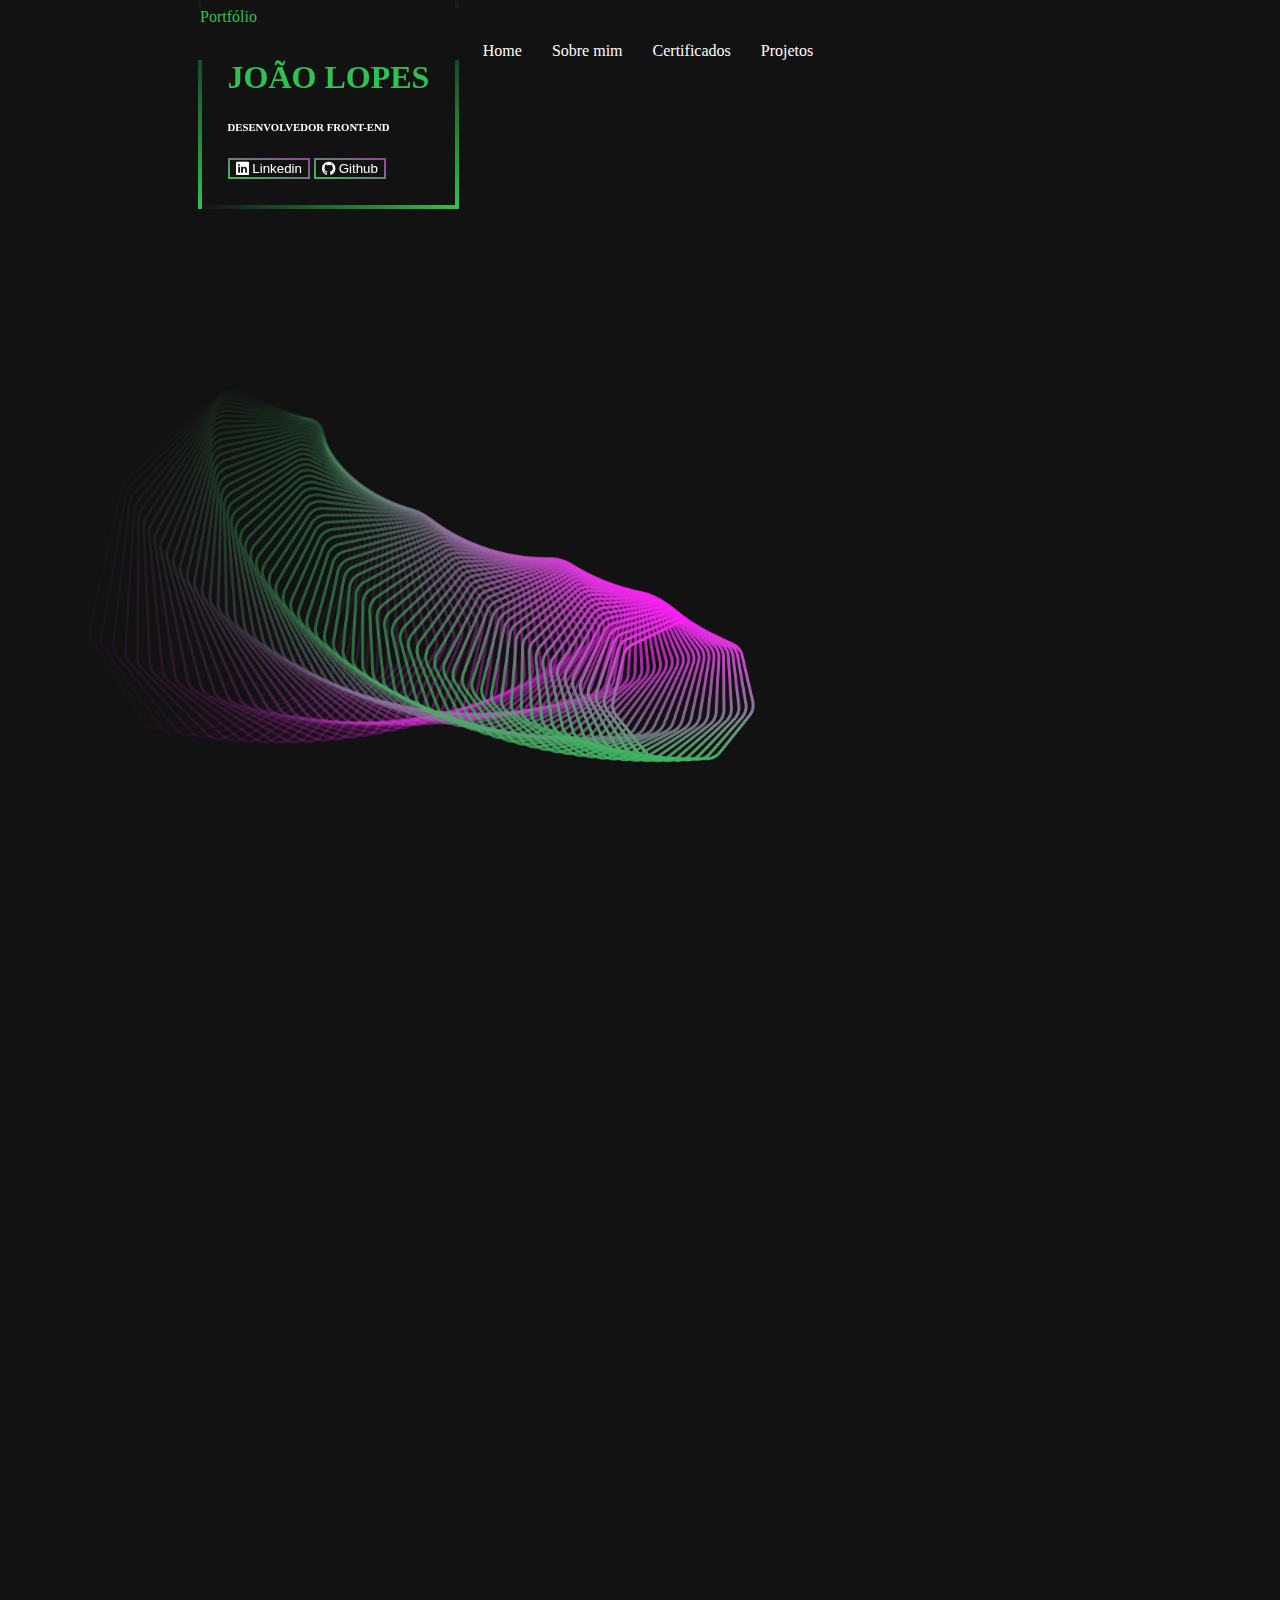
==== commit 2f64c4a1: "New custom styles" ====
--- a/index.html
+++ b/index.html
@@ -12,8 +12,11 @@
     <link rel="stylesheet" href="https://cdn.jsdelivr.net/npm/bootstrap-icons@1.8.1/font/bootstrap-icons.css">
     <!-- JavaScript Bundle with Popper -->
     <script src="https://cdn.jsdelivr.net/npm/bootstrap@5.1.3/dist/js/bootstrap.bundle.min.js" integrity="sha384-ka7Sk0Gln4gmtz2MlQnikT1wXgYsOg+OMhuP+IlRH9sENBO0LRn5q+8nbTov4+1p" crossorigin="anonymous"></script>
+
+    <script src="https://kit.fontawesome.com/3d5424bd99.js" crossorigin="anonymous"></script>
     <title>Portfolio João Victor Lopes Martins</title>
 </head>
+
 <body>
     
     <header>
@@ -23,14 +26,14 @@
         <div class="row">
 
           <div class="col p-3 ml-5 navbarLeft">
-            <p>Portfólio</p>
+            <p class="border-style-bottom">Portfólio</p>
           </div>
 
           <div class="col p-3 navbarRigth">
-            <a href="#home"><p>Home</p></a>
-            <a href="#sobreMim"><p class="sobreMim-navbar">Sobre mim</p></a>
-            <a href="#experiencia"><p>Certificados</p></a>
-            <a href="#projetos"><p>Projetos</p></a>
+            <a href="#home"><p class="border-style-bottom">Home</p></a>
+            <a href="#sobreMim"><p class="sobreMim-navbar border-style-bottom">Sobre mim</p></a>
+            <a href="#experiencia"><p class="border-style-bottom">Certificados</p></a>
+            <a href="#projetos"><p class="border-style-bottom">Projetos</p></a>
           </div>
 
           <div class="burguer">
@@ -260,48 +263,88 @@
           
           <div class="col-lg mb-5 pb-5 projectsLeft">
 
-            <img src="assets/Projeto-Natal.png" class="img-fluid" style="max-width: 70%;">
-            <h3>Landing-Page de Natal</h3>
-            <p>Meu primeiro projeto desenvolvido apenas com Html e Css, uma tela que serviu como aprendizado e foi muito
-               importante para fixar os conhecimentos dessas duas tecnologias!</p>
-            <p class="textSpecial">Tecnologias usadas: Html5 e Css3</p>
-            <a href="https://joaovlopes.github.io/layout-de-natal/" target="blank"><button class="button"><i class="bi bi-eye"></i>   Visualizar</button></a>
-
-            <img src="assets/Projeto-Tower.png" class="img-fluid" style="max-width: 70%;">
-            <h3>Torre de Controle</h3>
-            <p>Uma tela desenvolvida com o foco total em praticar as habilidades no JavaScript, nesse projeto você se torna o piloto
-              de uma nave! Confira o projeto clicando no botão abaixo e se divirta um pouco!
-            </p>
-            <p class="textSpecial">Tecnologias usadas: Html5, Css3 e JavaScript</p>
-            <a href="https://joaovlopes.github.io/Control-tower-of-a-spaceship/" target="blank"><button class="button"><i class="bi bi-eye"></i>   Visualizar</button></a>    
-            
-            
-            <img src="assets/Projeto-IgniteFeed.png" class="img-fluid" style="max-width: 70%;">
-            <h3>Ignite Feed</h3>
-            <p>Um mini projeto de publicações e curtidas para praticar os conceitos basicos do React, plataforma responsiva e interativa!
-            </p>
-            <p class="textSpecial">Tecnologias usadas: React, Css e TypeScript</p>
-            <a href="https://joaovlopes.github.io/ignite-feed/" target="blank"><button class="button"><i class="bi bi-eye"></i>   Visualizar</button></a>  
+            <div>
+              <img src="assets/Projeto-Natal.png" class="img-fluid" style="max-width: 70%;">
+              <h3>Landing-Page de Natal</h3>
+              <p>Meu primeiro projeto desenvolvido apenas com Html e Css, uma tela que serviu como aprendizado e foi muito
+                importante para fixar os conhecimentos dessas duas tecnologias!</p>
+              <p class="textSpecial">Tecnologias usadas:</p>
+
+              <div class="icons-tech">
+                <i class="fab fa-html5 fa-xs fa-fade" style="color: #b85900;" title="Html5"></i>
+                <i class="fa-brands fa-css3-alt fa-fade" style="color: #1361e7;" title="Css3"></i>
+              </div>
+              <a href="https://joaovlopes.github.io/layout-de-natal/" target="blank"><button class="button"><i class="bi bi-eye"></i>   Visualizar</button></a>
+            </div>
+
+            <div>
+              <img src="assets/Projeto-Tower.png" class="img-fluid" style="max-width: 70%;">
+              <h3>Torre de Controle</h3>
+              <p>Uma tela desenvolvida com o foco total em praticar as habilidades no JavaScript, nesse projeto você se torna o piloto
+                de uma nave! Confira o projeto clicando no botão abaixo e se divirta um pouco!
+              </p>
+              <p class="textSpecial">Tecnologias usadas:</p>
+
+              <div class="icons-tech">
+                <i class="fab fa-html5 fa-xs fa-fade" style="color: #b85900;" title="Html"></i>
+                <i class="fa-brands fa-sass fa-fade" style="color: #cc6699;" title="Sass"></i>
+                <i class="fa-brands fa-square-js fa-fade" style="color: #efd81d;" title="JavaScript"></i>
+              </div>
+              <a href="https://joaovlopes.github.io/Control-tower-of-a-spaceship/" target="blank"><button class="button"><i class="bi bi-eye"></i>   Visualizar</button></a>   
+            </div> 
+            
+            
+            <div>
+              <img src="assets/Projeto-IgniteFeed.png" class="img-fluid" style="max-width: 70%;">
+              <h3>Ignite Feed</h3>
+              <p>Um mini projeto de publicações e curtidas para praticar os conceitos basicos do React, plataforma responsiva e interativa!
+              </p>
+              <p class="textSpecial">Tecnologias usadas:</p>
+
+              <div class="icons-tech">
+                <i class="fa-brands fa-react fa-spin" style="color: #5bcbeb;" title="ReactJs"></i>
+                <i class="fa-brands fa-sass fa-fade" style="color: #cc6699;" title="Sass"></i>
+                <img src="assets/icon-typescript.gif" alt="" title="Typescript">
+              </div>
+              <a href="https://joaovlopes.github.io/ignite-feed/" target="blank"><button class="button"><i class="bi bi-eye"></i>   Visualizar</button></a>  
+            </div>
 
           </div>
                 
           <div class="col ml-5 projectsRigth">
           
-            <img src="assets/Projeto-Jordan.png" class="img-fluid" style="max-width: 70%;">
-            <h3>Jordan Shoes</h3>
-            <p>Uma tela Inspirada no desefio 2 do YuriCode. Minha primeira tela responsiva usando o framework bootstrap.
-              Uma tela onde foi essencial para aprender na marra como utilizar o bootstrap. 
-            </p>
-            <p class="textSpecial">Tecnologias usadas: Html5, Css3 e BootStrap</p>
-            <a href="https://joaovlopes.github.io/Jordan-Shoes/" target="blank"><button class="button"><i class="bi bi-eye"></i>   Visualizar</button></a>
-
-            <img src="assets/Projeto-SpiderMan.png" class="img-fluid" style="max-width: 70%;">
-            <h3>Spider-Man</h3>
-            <p>Uma tela inspirada no desafio 18 do YuriCode! Uma tela com intuito de praticar ainda mais algumas habilidades 
-              do html e css, sem a utilização de frameworks, apenas css puro.
-            </p>
-            <p class="textSpecial">Tecnologias usadas: Html5 e Css3</p>
-            <a href="https://joaovlopes.github.io/Desafio-18-Spider_Man/" target="blank"><button class="button"><i class="bi bi-eye"></i>   Visualizar</button></a>
+            <div>
+              <img src="assets/Projeto-Jordan.png" class="img-fluid" style="max-width: 70%;">
+              <h3>Jordan Shoes</h3>
+              <p>Uma tela Inspirada no desefio 2 do YuriCode. Minha primeira tela responsiva usando o framework bootstrap.
+                Uma tela onde foi essencial para aprender na marra como utilizar o bootstrap. 
+              </p>
+              <p class="textSpecial">Tecnologias usadas:</p>
+              <div class="icons-tech">
+                <i class="fab fa-html5 fa-xs fa-fade" style="color: #b85900;" title="Html"></i>
+                <i class="fa-brands fa-css3-alt fa-fade" style="color: #1361e7;" title="Css3"></i>
+                <i class="fa-brands fa-bootstrap fa-fade" style="color: #6d2bf1;" title="BootStrap"></i>
+              </div>
+              <a href="https://joaovlopes.github.io/Jordan-Shoes/" target="blank"><button class="button"><i class="bi bi-eye"></i>   Visualizar</button></a>
+            </div>
+
+            <div>
+              <img src="assets/Projeto-Bussines-Card.png" class="img-fluid" style="max-width: 70%;">
+              <h3>Bussines Card</h3>
+              <p>Um projeto em Angular com o foco nos formularios reativos do Angular.
+                Nele você pode criar o seu cartão de visitas do jeito que você quiser! Preencha todas as informações e personalize todas as cores, icones e fontes!
+              </p>
+              <p class="textSpecial">Tecnologias usadas:</p>
+
+              <div class="icons-tech">
+                <i class="fa-brands fa-angular fa-flip" style="color: #d6002f;" title="AngularJs"></i>
+                <i class="fa-brands fa-sass fa-fade" style="color: #cc6699;" title="Sass"></i>
+                <img src="assets/icon-typescript.gif" alt="" title="Typescript">
+              </div>
+
+              
+              <a href="https://joaovlopes.github.io/business-card/" target="blank"><button class="button"><i class="bi bi-eye"></i>   Visualizar</button></a>
+            </div>
 
           </div>
         
@@ -315,7 +358,7 @@
           <div class="col-12 pt-5 footer">
 
             <p class="frase">"Pra quem tem pensamento forte, o impossivel é só questão de opinião"</p>
-            <p>(51)98031-9583</p>
+            <p><i class="fa-brands fa-whatsapp fa-shake fa-lg" style="color: #ffffff;"></i> (51) 98031-9583</p>
             <p>joaovlopesmartins@gmail.com</p>
           
           </div>
--- a/css/style.css
+++ b/css/style.css
@@ -79,13 +79,34 @@
   border: 2px solid transparent;
   border-image: linear-gradient(20deg, #30C152, #9f3ca8);
   border-image-slice: 1;
-  border-radius: 10px;
-  background-color: #121212;
-  color: #ffffff;
+  border-radius: 0;
+  background-color: #121212;
+  color: #ffffff;
+  position: relative;
+  z-index: 1;
+}
+
+.button::before {
+  z-index: -1;
+  content: "";
+  position: absolute;
+  top: 0;
+  left: 0;
+  width: 0;
+  height: 100%;
+  background: linear-gradient(20deg, #30C152, #9f3ca8);
+  transition: all 0.5s ease;
+}
+
+.button:hover::before {
+  width: 100%;
 }
 
 header {
   background-color: #121212;
+  position: fixed;
+  width: 100%;
+  z-index: 1;
 }
 
 body {
@@ -94,13 +115,39 @@
 
 .navbarLeft p {
   color: #30C152;
+  width: fit-content;
   margin: 0 0 0 15%;
+  cursor: pointer;
+  border: none;
+  background: transparent;
+}
+
+.border-style-bottom {
+  position: relative;
+  z-index: 1;
+}
+
+.border-style-bottom::before {
+  z-index: -1;
+  content: "";
+  position: absolute;
+  bottom: 0;
+  left: 0;
+  width: 0;
+  height: 2px;
+  background: linear-gradient(20deg, #30C152, #9f3ca8);
+  transition: all 0.5s ease;
+}
+
+.border-style-bottom:hover::before {
+  width: 100%;
 }
 
 .navbarRigth {
   display: flex;
   color: #ffffff;
   justify-content: center;
+  gap: 30px;
 }
 .navbarRigth a {
   text-decoration: none;
@@ -108,8 +155,6 @@
 }
 .navbarRigth p {
   margin-bottom: 0;
-  padding: 0 15px;
-  cursor: pointer;
 }
 
 .burguer {
@@ -117,7 +162,7 @@
 }
 
 .sobreMim-navbar {
-  min-width: 108px;
+  text-wrap: nowrap;
 }
 
 .home, .sobreMim {
@@ -221,10 +266,6 @@
   color: #ffffff;
 }
 
-.accordion-item {
-  color: #ffffff;
-}
-
 .accordion-button:focus {
   box-shadow: 0 0 0 0.25rem #30C152 !important;
   border: none;
@@ -267,6 +308,10 @@
   background-color: #121212;
 }
 
+.accordion-item:hover .accordion-button {
+  background-color: #171717 !important;
+}
+
 .textExperiencia {
   margin-left: 7%;
   margin-bottom: 10%;
@@ -308,8 +353,9 @@
   padding-left: 10%;
   flex-wrap: wrap;
 }
-.projectsLeft img, .projectsRigth img {
+.projectsLeft .img-fluid, .projectsRigth .img-fluid {
   min-width: 70%;
+  height: 13rem;
   border-left: 3px solid #30C152;
 }
 .projectsLeft h3, .projectsRigth h3 {
@@ -324,13 +370,28 @@
 }
 
 .projectsLeft button {
-  margin-bottom: 30px;
+  margin-bottom: 10%;
   display: block;
 }
 
 .projectsRigth button {
   margin-bottom: 10%;
   display: block;
+}
+
+.icons-tech {
+  display: flex;
+  align-items: center;
+  gap: 15px;
+  margin-bottom: 16px;
+}
+.icons-tech i {
+  font-size: 40px;
+}
+.icons-tech img {
+  width: 50px;
+  height: 50px;
+  margin-left: -8px;
 }
 
 footer {
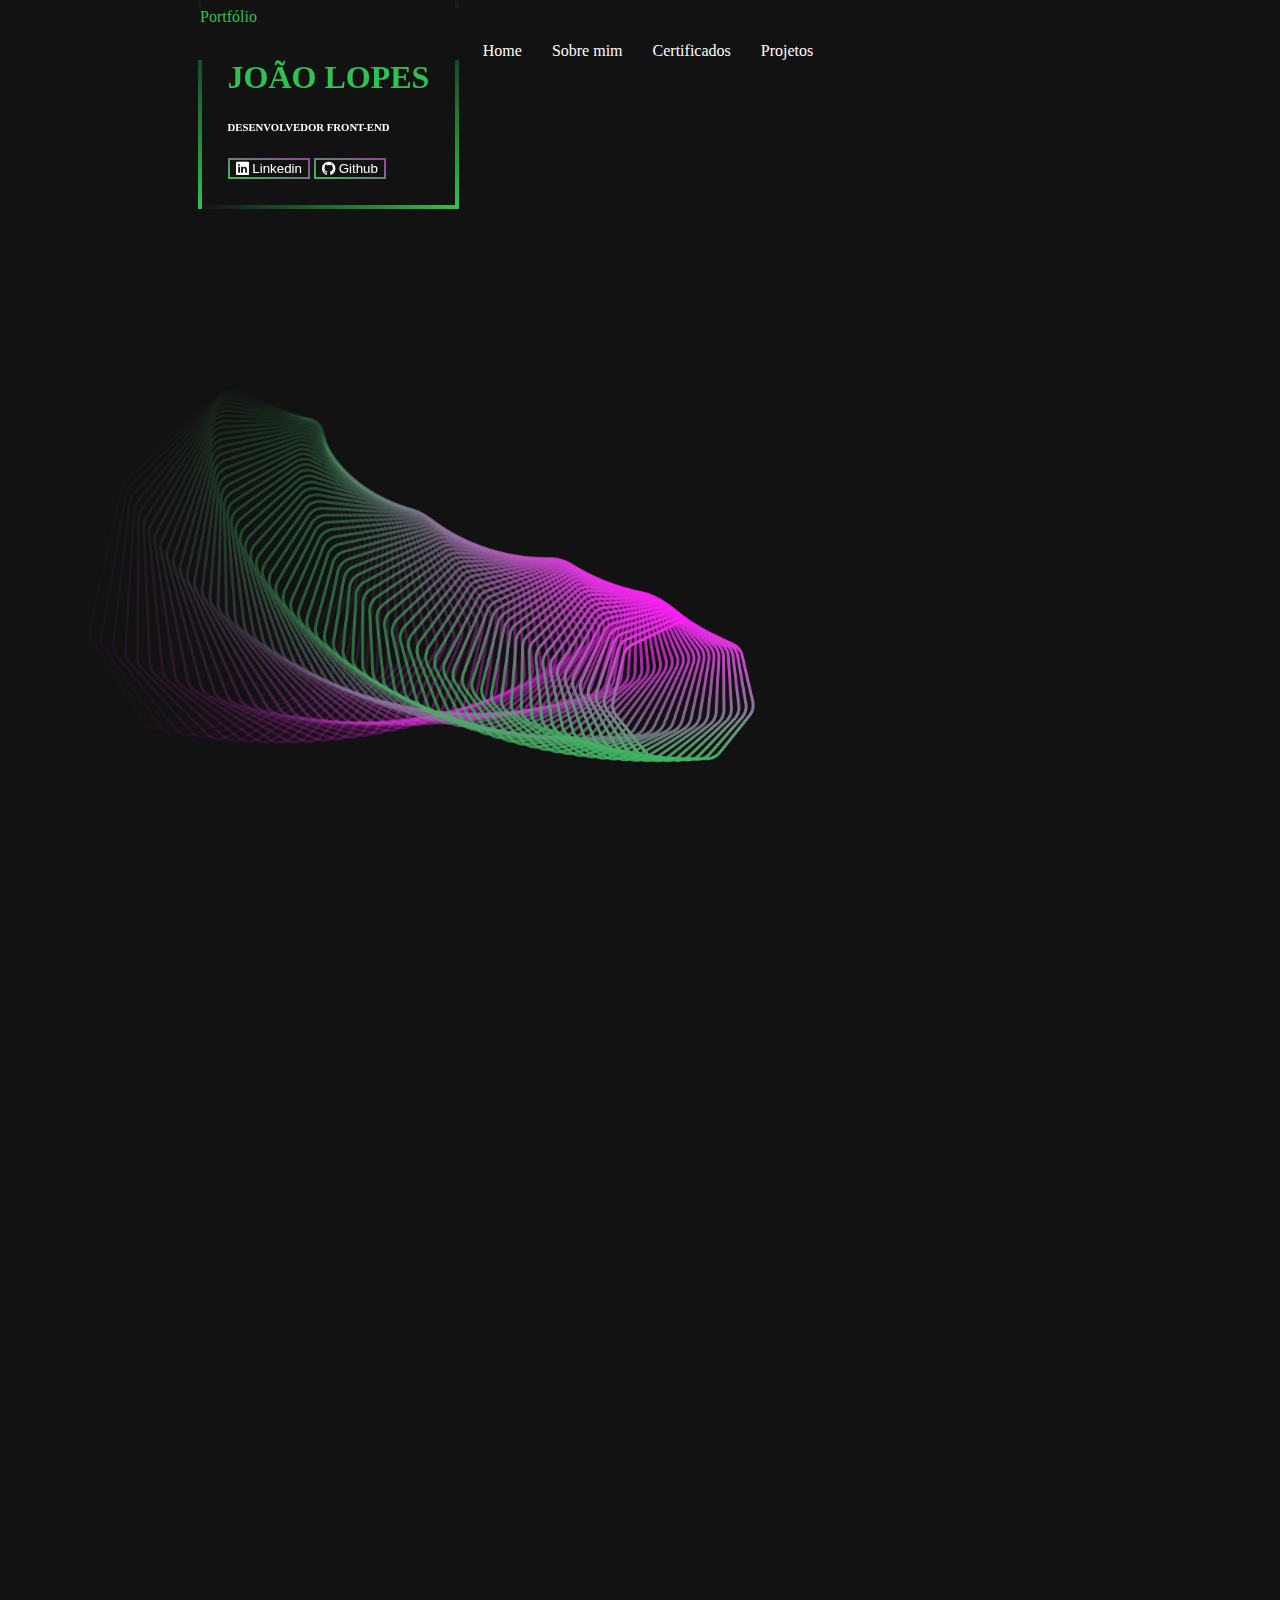
==== commit 5b84db51: "style improvements and refactoring of the projects section" ====
--- a/index.html
+++ b/index.html
@@ -261,10 +261,10 @@
 
           <div class="col-12 pt-5 ml-5 titleProject"><h2>Projetos</h2></div>
           
-          <div class="col-lg mb-5 pb-5 projectsLeft">
-
-            <div>
-              <img src="assets/Projeto-Natal.png" class="img-fluid" style="max-width: 70%;">
+          <div class="col-lg mb-5 pb-5 listProjects">
+
+            <div>
+              <img src="assets/Projeto-Natal.png" class="img-fluid">
               <h3>Landing-Page de Natal</h3>
               <p>Meu primeiro projeto desenvolvido apenas com Html e Css, uma tela que serviu como aprendizado e foi muito
                 importante para fixar os conhecimentos dessas duas tecnologias!</p>
@@ -278,7 +278,7 @@
             </div>
 
             <div>
-              <img src="assets/Projeto-Tower.png" class="img-fluid" style="max-width: 70%;">
+              <img src="assets/Projeto-Tower.png" class="img-fluid">
               <h3>Torre de Controle</h3>
               <p>Uma tela desenvolvida com o foco total em praticar as habilidades no JavaScript, nesse projeto você se torna o piloto
                 de uma nave! Confira o projeto clicando no botão abaixo e se divirta um pouco!
@@ -295,7 +295,7 @@
             
             
             <div>
-              <img src="assets/Projeto-IgniteFeed.png" class="img-fluid" style="max-width: 70%;">
+              <img src="assets/Projeto-IgniteFeed.png" class="img-fluid">
               <h3>Ignite Feed</h3>
               <p>Um mini projeto de publicações e curtidas para praticar os conceitos basicos do React, plataforma responsiva e interativa!
               </p>
@@ -309,12 +309,8 @@
               <a href="https://joaovlopes.github.io/ignite-feed/" target="blank"><button class="button"><i class="bi bi-eye"></i>   Visualizar</button></a>  
             </div>
 
-          </div>
-                
-          <div class="col ml-5 projectsRigth">
-          
-            <div>
-              <img src="assets/Projeto-Jordan.png" class="img-fluid" style="max-width: 70%;">
+            <div>
+              <img src="assets/Projeto-Jordan.png" class="img-fluid">
               <h3>Jordan Shoes</h3>
               <p>Uma tela Inspirada no desefio 2 do YuriCode. Minha primeira tela responsiva usando o framework bootstrap.
                 Uma tela onde foi essencial para aprender na marra como utilizar o bootstrap. 
@@ -329,7 +325,7 @@
             </div>
 
             <div>
-              <img src="assets/Projeto-Bussines-Card.png" class="img-fluid" style="max-width: 70%;">
+              <img src="assets/Projeto-Bussines-Card.png" class="img-fluid">
               <h3>Bussines Card</h3>
               <p>Um projeto em Angular com o foco nos formularios reativos do Angular.
                 Nele você pode criar o seu cartão de visitas do jeito que você quiser! Preencha todas as informações e personalize todas as cores, icones e fontes!
@@ -355,7 +351,7 @@
     <footer class="footerClass hidden">
       <div class="container">
         <div class="row">
-          <div class="col-12 pt-5 footer">
+          <div class="col-12 footer">
 
             <p class="frase">"Pra quem tem pensamento forte, o impossivel é só questão de opinião"</p>
             <p><i class="fa-brands fa-whatsapp fa-shake fa-lg" style="color: #ffffff;"></i> (51) 98031-9583</p>
--- a/css/style.css
+++ b/css/style.css
@@ -336,47 +336,44 @@
   margin-top: 2px;
 }
 
+.projetos {
+  margin-bottom: 10%;
+}
 .projetos a {
   text-decoration: none;
 }
+.projetos .container .row {
+  padding: 0 10%;
+}
 
 .titleProject {
   color: #ffffff;
 }
 .titleProject h2 {
-  margin-left: 9.2%;
   margin-bottom: 8%;
 }
 
-.projectsLeft, .projectsRigth {
+.listProjects {
+  display: grid;
+  grid-template-columns: 1fr 1fr;
+  gap: 5% 10%;
   margin-bottom: 10%;
-  padding-left: 10%;
   flex-wrap: wrap;
 }
-.projectsLeft .img-fluid, .projectsRigth .img-fluid {
-  min-width: 70%;
+.listProjects .img-fluid {
+  min-width: 80%;
   height: 13rem;
   border-left: 3px solid #30C152;
 }
-.projectsLeft h3, .projectsRigth h3 {
+.listProjects h3 {
   margin: 7% 0 4%;
   color: #ffffff;
 }
-.projectsLeft p, .projectsRigth p {
+.listProjects p {
   color: #838282;
 }
-.projectsLeft .textSpecial, .projectsRigth .textSpecial {
+.listProjects .textSpecial {
   color: #30C152;
-}
-
-.projectsLeft button {
-  margin-bottom: 10%;
-  display: block;
-}
-
-.projectsRigth button {
-  margin-bottom: 10%;
-  display: block;
 }
 
 .icons-tech {
@@ -428,11 +425,7 @@
   transform: translateX(-100%);
   transition: all 1s;
 }
-.hidden.projetos .projectsLeft, .hidden.projetos .titleProject {
-  transform: translateX(-100%);
-  transition: all 1s;
-}
-.hidden.projetos .projectsRigth {
+.hidden.projetos .titleProject, .hidden.projetos .listProjects {
   transform: translateX(-100%);
   transition: all 1s;
 }
@@ -453,7 +446,7 @@
   transform: translateX(0);
   transition: all 1s;
 }
-.show.projetos .projectsLeft, .show.projetos .projectsRigth, .show.projetos .titleProject {
+.show.projetos .titleProject, .show.projetos .listProjects {
   transform: translateX(0);
   transition: all 1s;
 }
@@ -463,7 +456,7 @@
 }
 
 @media (max-width: 1199px) {
-  .apresentacaoInfo img, .apresentacaoImage img {
+  .apresentacaoImage img {
     width: 600px;
   }
 }
@@ -487,6 +480,11 @@
   .image .perfilImage {
     margin: 0;
   }
+  .listProjects {
+    display: flex;
+    flex-direction: column;
+    gap: 6rem;
+  }
 }
 @media (max-width: 767px) {
   .apresentacaoInfo img, .apresentacaoImage img {
@@ -496,6 +494,9 @@
 @media (max-width: 575px) {
   #navbarLeft p {
     text-align: center;
+  }
+  .listProjects .img-fluid {
+    width: 100%;
   }
 }
 @media (max-width: 522px) {
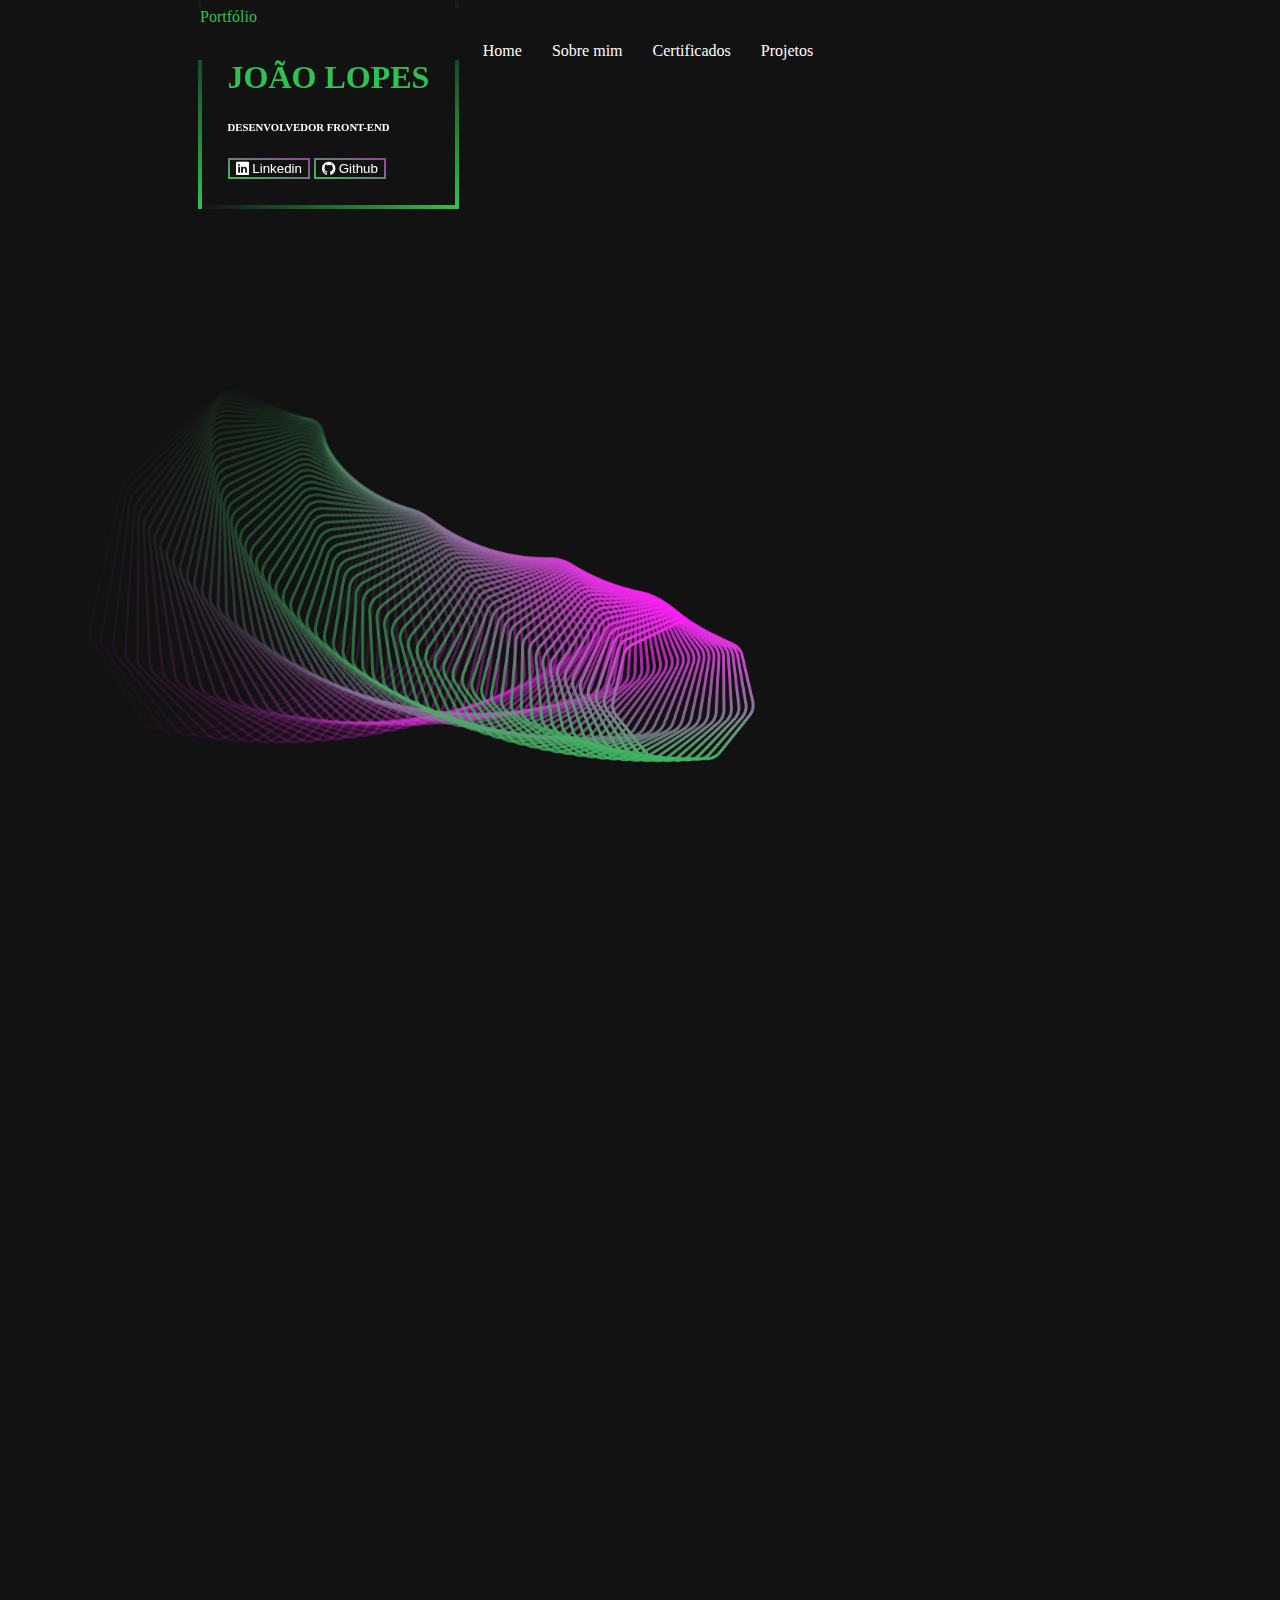
==== commit 1ffdc0fc: "feat: add new project and vite setup" ====
--- a/index.html
+++ b/index.html
@@ -8,6 +8,7 @@
     <link href="https://cdn.jsdelivr.net/npm/bootstrap@5.1.3/dist/css/bootstrap.min.css" rel="stylesheet" integrity="sha384-1BmE4kWBq78iYhFldvKuhfTAU6auU8tT94WrHftjDbrCEXSU1oBoqyl2QvZ6jIW3" crossorigin="anonymous">
     <!--link scss-->
     <link rel="stylesheet" href="css/style.css">
+    <link type="text/css" href="style.scss" />
     <!--Link bootstrap icons-->
     <link rel="stylesheet" href="https://cdn.jsdelivr.net/npm/bootstrap-icons@1.8.1/font/bootstrap-icons.css">
     <!-- JavaScript Bundle with Popper -->
@@ -264,6 +265,70 @@
           <div class="col-lg mb-5 pb-5 listProjects">
 
             <div>
+              <img src="assets/Projeto-Todo-List.png" class="img-fluid">
+              <h3>ToDo List</h3>
+              <p>Um mini projeto feito em React, com foco em fixar os conhecimentos básicos de controle de formulário, estados de varíaveis e logica de programação
+              </p>
+              <p class="textSpecial">Tecnologias usadas:</p>
+
+              <div class="icons-tech">
+                <i class="fa-brands fa-react fa-spin" style="color: #5bcbeb;" title="ReactJs"></i>
+                <i class="fa-brands fa-sass fa-fade" style="color: #cc6699;" title="Sass"></i>
+                <img src="assets/icon-typescript.gif" alt="" title="Typescript">
+              </div>
+              <a href="https://joaovlopes.github.io/ToDo-List/" target="blank"><button class="button"><i class="bi bi-eye"></i>   Visualizar</button></a>  
+            </div>
+
+            <div>
+              <img src="assets/Projeto-IgniteFeed.png" class="img-fluid">
+              <h3>Ignite Feed</h3>
+              <p>Um mini projeto de publicações e curtidas para praticar os conceitos basicos do React, plataforma responsiva e interativa!
+              </p>
+              <p class="textSpecial">Tecnologias usadas:</p>
+
+              <div class="icons-tech">
+                <i class="fa-brands fa-react fa-spin" style="color: #5bcbeb;" title="ReactJs"></i>
+                <i class="fa-brands fa-sass fa-fade" style="color: #cc6699;" title="Sass"></i>
+                <img src="assets/icon-typescript.gif" alt="" title="Typescript">
+              </div>
+              <a href="https://joaovlopes.github.io/ignite-feed/" target="blank"><button class="button"><i class="bi bi-eye"></i>   Visualizar</button></a>  
+            </div>
+
+            <div>
+              <img src="assets/Projeto-Bussines-Card.png" class="img-fluid">
+              <h3>Bussines Card</h3>
+              <p>Um projeto em Angular com o foco nos formularios reativos do Angular.
+                Nele você pode criar o seu cartão de visitas do jeito que você quiser! Preencha todas as informações e personalize todas as cores, icones e fontes!
+              </p>
+              <p class="textSpecial">Tecnologias usadas:</p>
+
+              <div class="icons-tech">
+                <i class="fa-brands fa-angular fa-flip" style="color: #d6002f;" title="AngularJs"></i>
+                <i class="fa-brands fa-sass fa-fade" style="color: #cc6699;" title="Sass"></i>
+                <img src="assets/icon-typescript.gif" alt="" title="Typescript">
+              </div>
+
+              
+              <a href="https://joaovlopes.github.io/business-card/" target="blank"><button class="button"><i class="bi bi-eye"></i>   Visualizar</button></a>
+            </div>
+
+            <div>
+              <img src="assets/Projeto-Tower.png" class="img-fluid">
+              <h3>Torre de Controle</h3>
+              <p>Uma tela desenvolvida com o foco total em praticar as habilidades no JavaScript, nesse projeto você se torna o piloto
+                de uma nave! Confira o projeto clicando no botão abaixo e se divirta um pouco!
+              </p>
+              <p class="textSpecial">Tecnologias usadas:</p>
+
+              <div class="icons-tech">
+                <i class="fab fa-html5 fa-xs fa-fade" style="color: #b85900;" title="Html"></i>
+                <i class="fa-brands fa-sass fa-fade" style="color: #cc6699;" title="Sass"></i>
+                <i class="fa-brands fa-square-js fa-fade" style="color: #efd81d;" title="JavaScript"></i>
+              </div>
+              <a href="https://joaovlopes.github.io/Control-tower-of-a-spaceship/" target="blank"><button class="button"><i class="bi bi-eye"></i>   Visualizar</button></a>   
+            </div> 
+
+            <div>
               <img src="assets/Projeto-Natal.png" class="img-fluid">
               <h3>Landing-Page de Natal</h3>
               <p>Meu primeiro projeto desenvolvido apenas com Html e Css, uma tela que serviu como aprendizado e foi muito
@@ -278,38 +343,6 @@
             </div>
 
             <div>
-              <img src="assets/Projeto-Tower.png" class="img-fluid">
-              <h3>Torre de Controle</h3>
-              <p>Uma tela desenvolvida com o foco total em praticar as habilidades no JavaScript, nesse projeto você se torna o piloto
-                de uma nave! Confira o projeto clicando no botão abaixo e se divirta um pouco!
-              </p>
-              <p class="textSpecial">Tecnologias usadas:</p>
-
-              <div class="icons-tech">
-                <i class="fab fa-html5 fa-xs fa-fade" style="color: #b85900;" title="Html"></i>
-                <i class="fa-brands fa-sass fa-fade" style="color: #cc6699;" title="Sass"></i>
-                <i class="fa-brands fa-square-js fa-fade" style="color: #efd81d;" title="JavaScript"></i>
-              </div>
-              <a href="https://joaovlopes.github.io/Control-tower-of-a-spaceship/" target="blank"><button class="button"><i class="bi bi-eye"></i>   Visualizar</button></a>   
-            </div> 
-            
-            
-            <div>
-              <img src="assets/Projeto-IgniteFeed.png" class="img-fluid">
-              <h3>Ignite Feed</h3>
-              <p>Um mini projeto de publicações e curtidas para praticar os conceitos basicos do React, plataforma responsiva e interativa!
-              </p>
-              <p class="textSpecial">Tecnologias usadas:</p>
-
-              <div class="icons-tech">
-                <i class="fa-brands fa-react fa-spin" style="color: #5bcbeb;" title="ReactJs"></i>
-                <i class="fa-brands fa-sass fa-fade" style="color: #cc6699;" title="Sass"></i>
-                <img src="assets/icon-typescript.gif" alt="" title="Typescript">
-              </div>
-              <a href="https://joaovlopes.github.io/ignite-feed/" target="blank"><button class="button"><i class="bi bi-eye"></i>   Visualizar</button></a>  
-            </div>
-
-            <div>
               <img src="assets/Projeto-Jordan.png" class="img-fluid">
               <h3>Jordan Shoes</h3>
               <p>Uma tela Inspirada no desefio 2 do YuriCode. Minha primeira tela responsiva usando o framework bootstrap.
@@ -324,23 +357,7 @@
               <a href="https://joaovlopes.github.io/Jordan-Shoes/" target="blank"><button class="button"><i class="bi bi-eye"></i>   Visualizar</button></a>
             </div>
 
-            <div>
-              <img src="assets/Projeto-Bussines-Card.png" class="img-fluid">
-              <h3>Bussines Card</h3>
-              <p>Um projeto em Angular com o foco nos formularios reativos do Angular.
-                Nele você pode criar o seu cartão de visitas do jeito que você quiser! Preencha todas as informações e personalize todas as cores, icones e fontes!
-              </p>
-              <p class="textSpecial">Tecnologias usadas:</p>
-
-              <div class="icons-tech">
-                <i class="fa-brands fa-angular fa-flip" style="color: #d6002f;" title="AngularJs"></i>
-                <i class="fa-brands fa-sass fa-fade" style="color: #cc6699;" title="Sass"></i>
-                <img src="assets/icon-typescript.gif" alt="" title="Typescript">
-              </div>
-
-              
-              <a href="https://joaovlopes.github.io/business-card/" target="blank"><button class="button"><i class="bi bi-eye"></i>   Visualizar</button></a>
-            </div>
+            
 
           </div>
         
